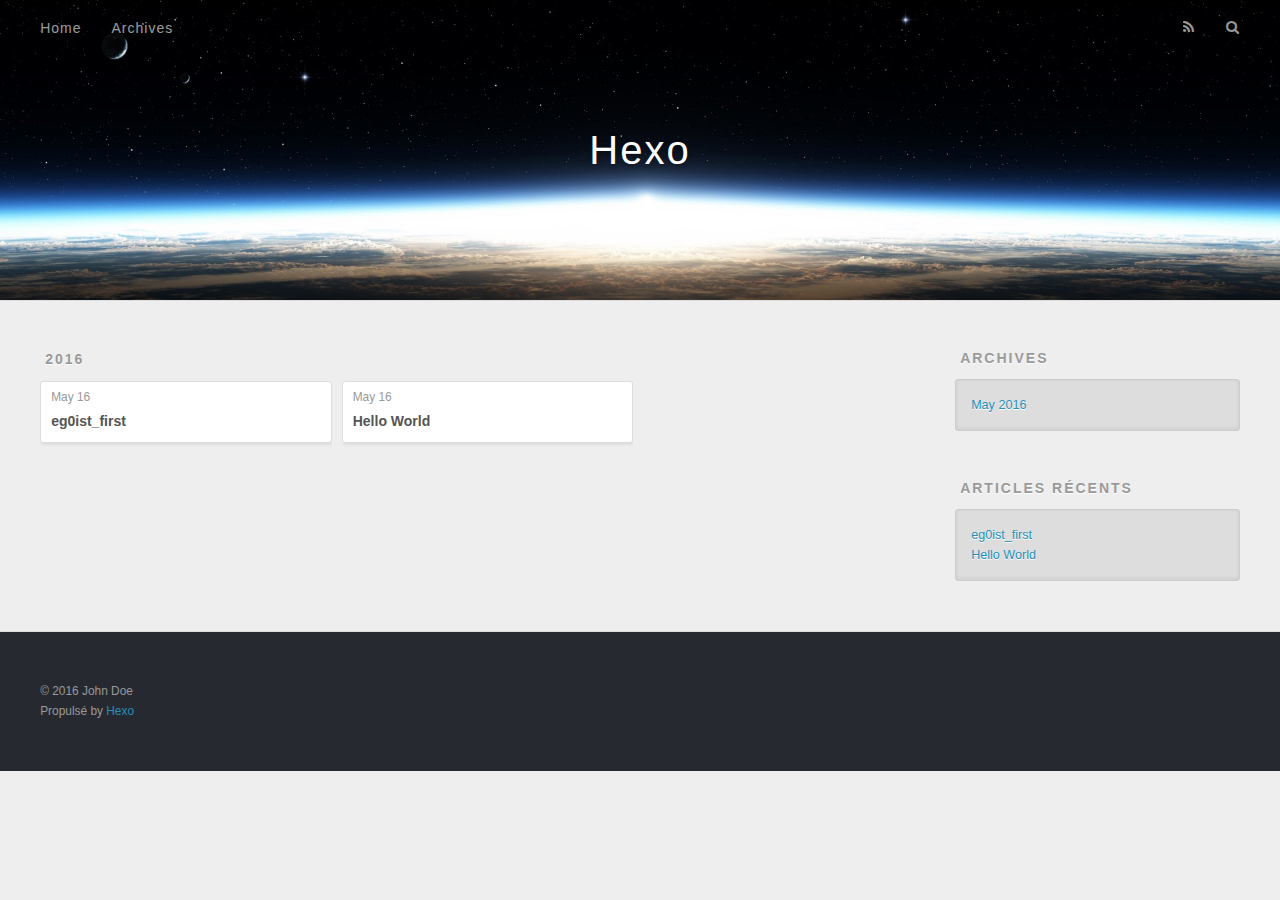
==== archives/index.html @ 29743bec "Site updated: 2016-05-16 15:05:00" ====
<!DOCTYPE html>
<html>
<head>
  <meta charset="utf-8">
  
  <title>Archives | Hexo</title>
  <meta name="viewport" content="width=device-width, initial-scale=1, maximum-scale=1">
  <meta name="description">
<meta property="og:type" content="website">
<meta property="og:title" content="Hexo">
<meta property="og:url" content="http://yoursite.com/archives/index.html">
<meta property="og:site_name" content="Hexo">
<meta property="og:description">
<meta name="twitter:card" content="summary">
<meta name="twitter:title" content="Hexo">
<meta name="twitter:description">
  
    <link rel="alternate" href="/atom.xml" title="Hexo" type="application/atom+xml">
  
  
    <link rel="icon" href="/favicon.png">
  
  
    <link href="//fonts.googleapis.com/css?family=Source+Code+Pro" rel="stylesheet" type="text/css">
  
  <link rel="stylesheet" href="/css/style.css">
  

</head>

<body>
  <div id="container">
    <div id="wrap">
      <header id="header">
  <div id="banner"></div>
  <div id="header-outer" class="outer">
    <div id="header-title" class="inner">
      <h1 id="logo-wrap">
        <a href="/" id="logo">Hexo</a>
      </h1>
      
    </div>
    <div id="header-inner" class="inner">
      <nav id="main-nav">
        <a id="main-nav-toggle" class="nav-icon"></a>
        
          <a class="main-nav-link" href="/">Home</a>
        
          <a class="main-nav-link" href="/archives">Archives</a>
        
      </nav>
      <nav id="sub-nav">
        
          <a id="nav-rss-link" class="nav-icon" href="/atom.xml" title="Flux RSS"></a>
        
        <a id="nav-search-btn" class="nav-icon" title="Rechercher"></a>
      </nav>
      <div id="search-form-wrap">
        <form action="//google.com/search" method="get" accept-charset="UTF-8" class="search-form"><input type="search" name="q" results="0" class="search-form-input" placeholder="Search"><button type="submit" class="search-form-submit">&#xF002;</button><input type="hidden" name="sitesearch" value="http://yoursite.com"></form>
      </div>
    </div>
  </div>
</header>
      <div class="outer">
        <section id="main">
  
  
    
    
      
      
      <section class="archives-wrap">
        <div class="archive-year-wrap">
          <a href="/archives/2016" class="archive-year">2016</a>
        </div>
        <div class="archives">
    
    <article class="archive-article archive-type-post">
  <div class="archive-article-inner">
    <header class="archive-article-header">
      <a href="/2016/05/16/eg0ist-first/" class="archive-article-date">
  <time datetime="2016-05-16T05:38:10.000Z" itemprop="datePublished">May 16</time>
</a>
      
  
    <h1 itemprop="name">
      <a class="archive-article-title" href="/2016/05/16/eg0ist-first/">eg0ist_first</a>
    </h1>
  

    </header>
  </div>
</article>
  
    
    
    <article class="archive-article archive-type-post">
  <div class="archive-article-inner">
    <header class="archive-article-header">
      <a href="/2016/05/16/hello-world/" class="archive-article-date">
  <time datetime="2016-05-16T05:32:53.711Z" itemprop="datePublished">May 16</time>
</a>
      
  
    <h1 itemprop="name">
      <a class="archive-article-title" href="/2016/05/16/hello-world/">Hello World</a>
    </h1>
  

    </header>
  </div>
</article>
  
  
    </div></section>
  

</section>
        
          <aside id="sidebar">
  
    

  
    

  
    
  
    
  <div class="widget-wrap">
    <h3 class="widget-title">Archives</h3>
    <div class="widget">
      <ul class="archive-list"><li class="archive-list-item"><a class="archive-list-link" href="/archives/2016/05/">May 2016</a></li></ul>
    </div>
  </div>


  
    
  <div class="widget-wrap">
    <h3 class="widget-title">Articles récents</h3>
    <div class="widget">
      <ul>
        
          <li>
            <a href="/2016/05/16/eg0ist-first/">eg0ist_first</a>
          </li>
        
          <li>
            <a href="/2016/05/16/hello-world/">Hello World</a>
          </li>
        
      </ul>
    </div>
  </div>

  
</aside>
        
      </div>
      <footer id="footer">
  
  <div class="outer">
    <div id="footer-info" class="inner">
      &copy; 2016 John Doe<br>
      Propulsé by <a href="http://hexo.io/" target="_blank">Hexo</a>
    </div>
  </div>
</footer>
    </div>
    <nav id="mobile-nav">
  
    <a href="/" class="mobile-nav-link">Home</a>
  
    <a href="/archives" class="mobile-nav-link">Archives</a>
  
</nav>
    

<script src="//ajax.googleapis.com/ajax/libs/jquery/2.0.3/jquery.min.js"></script>


  <link rel="stylesheet" href="/fancybox/jquery.fancybox.css">
  <script src="/fancybox/jquery.fancybox.pack.js"></script>


<script src="/js/script.js"></script>

  </div>
</body>
</html>
---- css/style.css ----
body {
  width: 100%;
}
body:before,
body:after {
  content: "";
  display: table;
}
body:after {
  clear: both;
}
html,
body,
div,
span,
applet,
object,
iframe,
h1,
h2,
h3,
h4,
h5,
h6,
p,
blockquote,
pre,
a,
abbr,
acronym,
address,
big,
cite,
code,
del,
dfn,
em,
img,
ins,
kbd,
q,
s,
samp,
small,
strike,
strong,
sub,
sup,
tt,
var,
dl,
dt,
dd,
ol,
ul,
li,
fieldset,
form,
label,
legend,
table,
caption,
tbody,
tfoot,
thead,
tr,
th,
td {
  margin: 0;
  padding: 0;
  border: 0;
  outline: 0;
  font-weight: inherit;
  font-style: inherit;
  font-family: inherit;
  font-size: 100%;
  vertical-align: baseline;
}
body {
  line-height: 1;
  color: #000;
  background: #fff;
}
ol,
ul {
  list-style: none;
}
table {
  border-collapse: separate;
  border-spacing: 0;
  vertical-align: middle;
}
caption,
th,
td {
  text-align: left;
  font-weight: normal;
  vertical-align: middle;
}
a img {
  border: none;
}
input,
button {
  margin: 0;
  padding: 0;
}
input::-moz-focus-inner,
button::-moz-focus-inner {
  border: 0;
  padding: 0;
}
@font-face {
  font-family: FontAwesome;
  font-style: normal;
  font-weight: normal;
  src: url("fonts/fontawesome-webfont.eot?v=#4.0.3");
  src: url("fonts/fontawesome-webfont.eot?#iefix&v=#4.0.3") format("embedded-opentype"), url("fonts/fontawesome-webfont.woff?v=#4.0.3") format("woff"), url("fonts/fontawesome-webfont.ttf?v=#4.0.3") format("truetype"), url("fonts/fontawesome-webfont.svg#fontawesomeregular?v=#4.0.3") format("svg");
}
html,
body,
#container {
  height: 100%;
}
body {
  background: #eee;
  font: 14px "Helvetica Neue", Helvetica, Arial, sans-serif;
  -webkit-text-size-adjust: 100%;
}
.outer {
  max-width: 1220px;
  margin: 0 auto;
  padding: 0 20px;
}
.outer:before,
.outer:after {
  content: "";
  display: table;
}
.outer:after {
  clear: both;
}
.inner {
  display: inline;
  float: left;
  width: 98.33333333333333%;
  margin: 0 0.833333333333333%;
}
.left,
.alignleft {
  float: left;
}
.right,
.alignright {
  float: right;
}
.clear {
  clear: both;
}
#container {
  position: relative;
}
.mobile-nav-on {
  overflow: hidden;
}
#wrap {
  height: 100%;
  width: 100%;
  position: absolute;
  top: 0;
  left: 0;
  -webkit-transition: 0.2s ease-out;
  -moz-transition: 0.2s ease-out;
  -ms-transition: 0.2s ease-out;
  transition: 0.2s ease-out;
  z-index: 1;
  background: #eee;
}
.mobile-nav-on #wrap {
  left: 280px;
}
@media screen and (min-width: 768px) {
  #main {
    display: inline;
    float: left;
    width: 73.33333333333333%;
    margin: 0 0.833333333333333%;
  }
}
.article-date,
.article-category-link,
.archive-year,
.widget-title {
  text-decoration: none;
  text-transform: uppercase;
  letter-spacing: 2px;
  color: #999;
  margin-bottom: 1em;
  margin-left: 5px;
  line-height: 1em;
  text-shadow: 0 1px #fff;
  font-weight: bold;
}
.article-inner,
.archive-article-inner {
  background: #fff;
  -webkit-box-shadow: 1px 2px 3px #ddd;
  box-shadow: 1px 2px 3px #ddd;
  border: 1px solid #ddd;
  -webkit-border-radius: 3px;
  border-radius: 3px;
}
.article-entry h1,
.widget h1 {
  font-size: 2em;
}
.article-entry h2,
.widget h2 {
  font-size: 1.5em;
}
.article-entry h3,
.widget h3 {
  font-size: 1.3em;
}
.article-entry h4,
.widget h4 {
  font-size: 1.2em;
}
.article-entry h5,
.widget h5 {
  font-size: 1em;
}
.article-entry h6,
.widget h6 {
  font-size: 1em;
  color: #999;
}
.article-entry hr,
.widget hr {
  border: 1px dashed #ddd;
}
.article-entry strong,
.widget strong {
  font-weight: bold;
}
.article-entry em,
.widget em,
.article-entry cite,
.widget cite {
  font-style: italic;
}
.article-entry sup,
.widget sup,
.article-entry sub,
.widget sub {
  font-size: 0.75em;
  line-height: 0;
  position: relative;
  vertical-align: baseline;
}
.article-entry sup,
.widget sup {
  top: -0.5em;
}
.article-entry sub,
.widget sub {
  bottom: -0.2em;
}
.article-entry small,
.widget small {
  font-size: 0.85em;
}
.article-entry acronym,
.widget acronym,
.article-entry abbr,
.widget abbr {
  border-bottom: 1px dotted;
}
.article-entry ul,
.widget ul,
.article-entry ol,
.widget ol,
.article-entry dl,
.widget dl {
  margin: 0 20px;
  line-height: 1.6em;
}
.article-entry ul ul,
.widget ul ul,
.article-entry ol ul,
.widget ol ul,
.article-entry ul ol,
.widget ul ol,
.article-entry ol ol,
.widget ol ol {
  margin-top: 0;
  margin-bottom: 0;
}
.article-entry ul,
.widget ul {
  list-style: disc;
}
.article-entry ol,
.widget ol {
  list-style: decimal;
}
.article-entry dt,
.widget dt {
  font-weight: bold;
}
#header {
  height: 300px;
  position: relative;
  border-bottom: 1px solid #ddd;
}
#header:before,
#header:after {
  content: "";
  position: absolute;
  left: 0;
  right: 0;
  height: 40px;
}
#header:before {
  top: 0;
  background: -webkit-linear-gradient(rgba(0,0,0,0.2), transparent);
  background: -moz-linear-gradient(rgba(0,0,0,0.2), transparent);
  background: -ms-linear-gradient(rgba(0,0,0,0.2), transparent);
  background: linear-gradient(rgba(0,0,0,0.2), transparent);
}
#header:after {
  bottom: 0;
  background: -webkit-linear-gradient(transparent, rgba(0,0,0,0.2));
  background: -moz-linear-gradient(transparent, rgba(0,0,0,0.2));
  background: -ms-linear-gradient(transparent, rgba(0,0,0,0.2));
  background: linear-gradient(transparent, rgba(0,0,0,0.2));
}
#header-outer {
  height: 100%;
  position: relative;
}
#header-inner {
  position: relative;
  overflow: hidden;
}
#banner {
  position: absolute;
  top: 0;
  left: 0;
  width: 100%;
  height: 100%;
  background: url("images/banner.jpg") center #000;
  -webkit-background-size: cover;
  -moz-background-size: cover;
  background-size: cover;
  z-index: -1;
}
#header-title {
  text-align: center;
  height: 40px;
  position: absolute;
  top: 50%;
  left: 0;
  margin-top: -20px;
}
#logo,
#subtitle {
  text-decoration: none;
  color: #fff;
  font-weight: 300;
  text-shadow: 0 1px 4px rgba(0,0,0,0.3);
}
#logo {
  font-size: 40px;
  line-height: 40px;
  letter-spacing: 2px;
}
#subtitle {
  font-size: 16px;
  line-height: 16px;
  letter-spacing: 1px;
}
#subtitle-wrap {
  margin-top: 16px;
}
#main-nav {
  float: left;
  margin-left: -15px;
}
.nav-icon,
.main-nav-link {
  float: left;
  color: #fff;
  opacity: 0.6;
  text-decoration: none;
  text-shadow: 0 1px rgba(0,0,0,0.2);
  -webkit-transition: opacity 0.2s;
  -moz-transition: opacity 0.2s;
  -ms-transition: opacity 0.2s;
  transition: opacity 0.2s;
  display: block;
  padding: 20px 15px;
}
.nav-icon:hover,
.main-nav-link:hover {
  opacity: 1;
}
.nav-icon {
  font-family: FontAwesome;
  text-align: center;
  font-size: 14px;
  width: 14px;
  height: 14px;
  padding: 20px 15px;
  position: relative;
  cursor: pointer;
}
.main-nav-link {
  font-weight: 300;
  letter-spacing: 1px;
}
@media screen and (max-width: 479px) {
  .main-nav-link {
    display: none;
  }
}
#main-nav-toggle {
  display: none;
}
#main-nav-toggle:before {
  content: "\f0c9";
}
@media screen and (max-width: 479px) {
  #main-nav-toggle {
    display: block;
  }
}
#sub-nav {
  float: right;
  margin-right: -15px;
}
#nav-rss-link:before {
  content: "\f09e";
}
#nav-search-btn:before {
  content: "\f002";
}
#search-form-wrap {
  position: absolute;
  top: 15px;
  width: 150px;
  height: 30px;
  right: -150px;
  opacity: 0;
  -webkit-transition: 0.2s ease-out;
  -moz-transition: 0.2s ease-out;
  -ms-transition: 0.2s ease-out;
  transition: 0.2s ease-out;
}
#search-form-wrap.on {
  opacity: 1;
  right: 0;
}
@media screen and (max-width: 479px) {
  #search-form-wrap {
    width: 100%;
    right: -100%;
  }
}
.search-form {
  position: absolute;
  top: 0;
  left: 0;
  right: 0;
  background: #fff;
  padding: 5px 15px;
  -webkit-border-radius: 15px;
  border-radius: 15px;
  -webkit-box-shadow: 0 0 10px rgba(0,0,0,0.3);
  box-shadow: 0 0 10px rgba(0,0,0,0.3);
}
.search-form-input {
  border: none;
  background: none;
  color: #555;
  width: 100%;
  font: 13px "Helvetica Neue", Helvetica, Arial, sans-serif;
  outline: none;
}
.search-form-input::-webkit-search-results-decoration,
.search-form-input::-webkit-search-cancel-button {
  -webkit-appearance: none;
}
.search-form-submit {
  position: absolute;
  top: 50%;
  right: 10px;
  margin-top: -7px;
  font: 13px FontAwesome;
  border: none;
  background: none;
  color: #bbb;
  cursor: pointer;
}
.search-form-submit:hover,
.search-form-submit:focus {
  color: #777;
}
.article {
  margin: 50px 0;
}
.article-inner {
  overflow: hidden;
}
.article-meta:before,
.article-meta:after {
  content: "";
  display: table;
}
.article-meta:after {
  clear: both;
}
.article-date {
  float: left;
}
.article-category {
  float: left;
  line-height: 1em;
  color: #ccc;
  text-shadow: 0 1px #fff;
  margin-left: 8px;
}
.article-category:before {
  content: "\2022";
}
.article-category-link {
  margin: 0 12px 1em;
}
.article-header {
  padding: 20px 20px 0;
}
.article-title {
  text-decoration: none;
  font-size: 2em;
  font-weight: bold;
  color: #555;
  line-height: 1.1em;
  -webkit-transition: color 0.2s;
  -moz-transition: color 0.2s;
  -ms-transition: color 0.2s;
  transition: color 0.2s;
}
a.article-title:hover {
  color: #258fb8;
}
.article-entry {
  color: #555;
  padding: 0 20px;
}
.article-entry:before,
.article-entry:after {
  content: "";
  display: table;
}
.article-entry:after {
  clear: both;
}
.article-entry p,
.article-entry table {
  line-height: 1.6em;
  margin: 1.6em 0;
}
.article-entry h1,
.article-entry h2,
.article-entry h3,
.article-entry h4,
.article-entry h5,
.article-entry h6 {
  font-weight: bold;
}
.article-entry h1,
.article-entry h2,
.article-entry h3,
.article-entry h4,
.article-entry h5,
.article-entry h6 {
  line-height: 1.1em;
  margin: 1.1em 0;
}
.article-entry a {
  color: #258fb8;
  text-decoration: none;
}
.article-entry a:hover {
  text-decoration: underline;
}
.article-entry ul,
.article-entry ol,
.article-entry dl {
  margin-top: 1.6em;
  margin-bottom: 1.6em;
}
.article-entry img,
.article-entry video {
  max-width: 100%;
  height: auto;
  display: block;
  margin: auto;
}
.article-entry iframe {
  border: none;
}
.article-entry table {
  width: 100%;
  border-collapse: collapse;
  border-spacing: 0;
}
.article-entry th {
  font-weight: bold;
  border-bottom: 3px solid #ddd;
  padding-bottom: 0.5em;
}
.article-entry td {
  border-bottom: 1px solid #ddd;
  padding: 10px 0;
}
.article-entry blockquote {
  font-family: Georgia, "Times New Roman", serif;
  font-size: 1.4em;
  margin: 1.6em 20px;
  text-align: center;
}
.article-entry blockquote footer {
  font-size: 14px;
  margin: 1.6em 0;
  font-family: "Helvetica Neue", Helvetica, Arial, sans-serif;
}
.article-entry blockquote footer cite:before {
  content: "—";
  padding: 0 0.5em;
}
.article-entry .pullquote {
  text-align: left;
  width: 45%;
  margin: 0;
}
.article-entry .pullquote.left {
  margin-left: 0.5em;
  margin-right: 1em;
}
.article-entry .pullquote.right {
  margin-right: 0.5em;
  margin-left: 1em;
}
.article-entry .caption {
  color: #999;
  display: block;
  font-size: 0.9em;
  margin-top: 0.5em;
  position: relative;
  text-align: center;
}
.article-entry .video-container {
  position: relative;
  padding-top: 56.25%;
  height: 0;
  overflow: hidden;
}
.article-entry .video-container iframe,
.article-entry .video-container object,
.article-entry .video-container embed {
  position: absolute;
  top: 0;
  left: 0;
  width: 100%;
  height: 100%;
  margin-top: 0;
}
.article-more-link a {
  display: inline-block;
  line-height: 1em;
  padding: 6px 15px;
  -webkit-border-radius: 15px;
  border-radius: 15px;
  background: #eee;
  color: #999;
  text-shadow: 0 1px #fff;
  text-decoration: none;
}
.article-more-link a:hover {
  background: #258fb8;
  color: #fff;
  text-decoration: none;
  text-shadow: 0 1px #1e7293;
}
.article-footer {
  font-size: 0.85em;
  line-height: 1.6em;
  border-top: 1px solid #ddd;
  padding-top: 1.6em;
  margin: 0 20px 20px;
}
.article-footer:before,
.article-footer:after {
  content: "";
  display: table;
}
.article-footer:after {
  clear: both;
}
.article-footer a {
  color: #999;
  text-decoration: none;
}
.article-footer a:hover {
  color: #555;
}
.article-tag-list-item {
  float: left;
  margin-right: 10px;
}
.article-tag-list-link:before {
  content: "#";
}
.article-comment-link {
  float: right;
}
.article-comment-link:before {
  content: "\f075";
  font-family: FontAwesome;
  padding-right: 8px;
}
.article-share-link {
  cursor: pointer;
  float: right;
  margin-left: 20px;
}
.article-share-link:before {
  content: "\f064";
  font-family: FontAwesome;
  padding-right: 6px;
}
#article-nav {
  position: relative;
}
#article-nav:before,
#article-nav:after {
  content: "";
  display: table;
}
#article-nav:after {
  clear: both;
}
@media screen and (min-width: 768px) {
  #article-nav {
    margin: 50px 0;
  }
  #article-nav:before {
    width: 8px;
    height: 8px;
    position: absolute;
    top: 50%;
    left: 50%;
    margin-top: -4px;
    margin-left: -4px;
    content: "";
    -webkit-border-radius: 50%;
    border-radius: 50%;
    background: #ddd;
    -webkit-box-shadow: 0 1px 2px #fff;
    box-shadow: 0 1px 2px #fff;
  }
}
.article-nav-link-wrap {
  text-decoration: none;
  text-shadow: 0 1px #fff;
  color: #999;
  -webkit-box-sizing: border-box;
  -moz-box-sizing: border-box;
  box-sizing: border-box;
  margin-top: 50px;
  text-align: center;
  display: block;
}
.article-nav-link-wrap:hover {
  color: #555;
}
@media screen and (min-width: 768px) {
  .article-nav-link-wrap {
    width: 50%;
    margin-top: 0;
  }
}
@media screen and (min-width: 768px) {
  #article-nav-newer {
    float: left;
    text-align: right;
    padding-right: 20px;
  }
}
@media screen and (min-width: 768px) {
  #article-nav-older {
    float: right;
    text-align: left;
    padding-left: 20px;
  }
}
.article-nav-caption {
  text-transform: uppercase;
  letter-spacing: 2px;
  color: #ddd;
  line-height: 1em;
  font-weight: bold;
}
#article-nav-newer .article-nav-caption {
  margin-right: -2px;
}
.article-nav-title {
  font-size: 0.85em;
  line-height: 1.6em;
  margin-top: 0.5em;
}
.article-share-box {
  position: absolute;
  display: none;
  background: #fff;
  -webkit-box-shadow: 1px 2px 10px rgba(0,0,0,0.2);
  box-shadow: 1px 2px 10px rgba(0,0,0,0.2);
  -webkit-border-radius: 3px;
  border-radius: 3px;
  margin-left: -145px;
  overflow: hidden;
  z-index: 1;
}
.article-share-box.on {
  display: block;
}
.article-share-input {
  width: 100%;
  background: none;
  -webkit-box-sizing: border-box;
  -moz-box-sizing: border-box;
  box-sizing: border-box;
  font: 14px "Helvetica Neue", Helvetica, Arial, sans-serif;
  padding: 0 15px;
  color: #555;
  outline: none;
  border: 1px solid #ddd;
  -webkit-border-radius: 3px 3px 0 0;
  border-radius: 3px 3px 0 0;
  height: 36px;
  line-height: 36px;
}
.article-share-links {
  background: #eee;
}
.article-share-links:before,
.article-share-links:after {
  content: "";
  display: table;
}
.article-share-links:after {
  clear: both;
}
.article-share-twitter,
.article-share-facebook,
.article-share-pinterest,
.article-share-google {
  width: 50px;
  height: 36px;
  display: block;
  float: left;
  position: relative;
  color: #999;
  text-shadow: 0 1px #fff;
}
.article-share-twitter:before,
.article-share-facebook:before,
.article-share-pinterest:before,
.article-share-google:before {
  font-size: 20px;
  font-family: FontAwesome;
  width: 20px;
  height: 20px;
  position: absolute;
  top: 50%;
  left: 50%;
  margin-top: -10px;
  margin-left: -10px;
  text-align: center;
}
.article-share-twitter:hover,
.article-share-facebook:hover,
.article-share-pinterest:hover,
.article-share-google:hover {
  color: #fff;
}
.article-share-twitter:before {
  content: "\f099";
}
.article-share-twitter:hover {
  background: #00aced;
  text-shadow: 0 1px #008abe;
}
.article-share-facebook:before {
  content: "\f09a";
}
.article-share-facebook:hover {
  background: #3b5998;
  text-shadow: 0 1px #2f477a;
}
.article-share-pinterest:before {
  content: "\f0d2";
}
.article-share-pinterest:hover {
  background: #cb2027;
  text-shadow: 0 1px #a21a1f;
}
.article-share-google:before {
  content: "\f0d5";
}
.article-share-google:hover {
  background: #dd4b39;
  text-shadow: 0 1px #be3221;
}
.article-gallery {
  background: #000;
  position: relative;
}
.article-gallery-photos {
  position: relative;
  overflow: hidden;
}
.article-gallery-img {
  display: none;
  max-width: 100%;
}
.article-gallery-img:first-child {
  display: block;
}
.article-gallery-img.loaded {
  position: absolute;
  display: block;
}
.article-gallery-img img {
  display: block;
  max-width: 100%;
  margin: 0 auto;
}
#comments {
  background: #fff;
  -webkit-box-shadow: 1px 2px 3px #ddd;
  box-shadow: 1px 2px 3px #ddd;
  padding: 20px;
  border: 1px solid #ddd;
  -webkit-border-radius: 3px;
  border-radius: 3px;
  margin: 50px 0;
}
#comments a {
  color: #258fb8;
}
.archives-wrap {
  margin: 50px 0;
}
.archives:before,
.archives:after {
  content: "";
  display: table;
}
.archives:after {
  clear: both;
}
.archive-year-wrap {
  margin-bottom: 1em;
}
.archives {
  -webkit-column-gap: 10px;
  -moz-column-gap: 10px;
  column-gap: 10px;
}
@media screen and (min-width: 480px) and (max-width: 767px) {
  .archives {
    -webkit-column-count: 2;
    -moz-column-count: 2;
    column-count: 2;
  }
}
@media screen and (min-width: 768px) {
  .archives {
    -webkit-column-count: 3;
    -moz-column-count: 3;
    column-count: 3;
  }
}
.archive-article {
  -webkit-column-break-inside: avoid;
  page-break-inside: avoid;
  overflow: hidden;
  break-inside: avoid-column;
}
.archive-article-inner {
  padding: 10px;
  margin-bottom: 15px;
}
.archive-article-title {
  text-decoration: none;
  font-weight: bold;
  color: #555;
  -webkit-transition: color 0.2s;
  -moz-transition: color 0.2s;
  -ms-transition: color 0.2s;
  transition: color 0.2s;
  line-height: 1.6em;
}
.archive-article-title:hover {
  color: #258fb8;
}
.archive-article-footer {
  margin-top: 1em;
}
.archive-article-date {
  color: #999;
  text-decoration: none;
  font-size: 0.85em;
  line-height: 1em;
  margin-bottom: 0.5em;
  display: block;
}
#page-nav {
  margin: 50px auto;
  background: #fff;
  -webkit-box-shadow: 1px 2px 3px #ddd;
  box-shadow: 1px 2px 3px #ddd;
  border: 1px solid #ddd;
  -webkit-border-radius: 3px;
  border-radius: 3px;
  text-align: center;
  color: #999;
  overflow: hidden;
}
#page-nav:before,
#page-nav:after {
  content: "";
  display: table;
}
#page-nav:after {
  clear: both;
}
#page-nav a,
#page-nav span {
  padding: 10px 20px;
  line-height: 1;
  height: 2ex;
}
#page-nav a {
  color: #999;
  text-decoration: none;
}
#page-nav a:hover {
  background: #999;
  color: #fff;
}
#page-nav .prev {
  float: left;
}
#page-nav .next {
  float: right;
}
#page-nav .page-number {
  display: inline-block;
}
@media screen and (max-width: 479px) {
  #page-nav .page-number {
    display: none;
  }
}
#page-nav .current {
  color: #555;
  font-weight: bold;
}
#page-nav .space {
  color: #ddd;
}
#footer {
  background: #262a30;
  padding: 50px 0;
  border-top: 1px solid #ddd;
  color: #999;
}
#footer a {
  color: #258fb8;
  text-decoration: none;
}
#footer a:hover {
  text-decoration: underline;
}
#footer-info {
  line-height: 1.6em;
  font-size: 0.85em;
}
.article-entry pre,
.article-entry .highlight {
  background: #2d2d2d;
  margin: 0 -20px;
  padding: 15px 20px;
  border-style: solid;
  border-color: #ddd;
  border-width: 1px 0;
  overflow: auto;
  color: #ccc;
  line-height: 22.400000000000002px;
}
.article-entry .highlight .gutter pre,
.article-entry .gist .gist-file .gist-data .line-numbers {
  color: #666;
  font-size: 0.85em;
}
.article-entry pre,
.article-entry code {
  font-family: "Source Code Pro", Consolas, Monaco, Menlo, Consolas, monospace;
}
.article-entry code {
  background: #eee;
  text-shadow: 0 1px #fff;
  padding: 0 0.3em;
}
.article-entry pre code {
  background: none;
  text-shadow: none;
  padding: 0;
}
.article-entry .highlight pre {
  border: none;
  margin: 0;
  padding: 0;
}
.article-entry .highlight table {
  margin: 0;
  width: auto;
}
.article-entry .highlight td {
  border: none;
  padding: 0;
}
.article-entry .highlight figcaption {
  font-size: 0.85em;
  color: #999;
  line-height: 1em;
  margin-bottom: 1em;
}
.article-entry .highlight figcaption:before,
.article-entry .highlight figcaption:after {
  content: "";
  display: table;
}
.article-entry .highlight figcaption:after {
  clear: both;
}
.article-entry .highlight figcaption a {
  float: right;
}
.article-entry .highlight .gutter pre {
  text-align: right;
  padding-right: 20px;
}
.article-entry .highlight .line {
  height: 22.400000000000002px;
}
.article-entry .highlight .line.marked {
  background: #515151;
}
.article-entry .gist {
  margin: 0 -20px;
  border-style: solid;
  border-color: #ddd;
  border-width: 1px 0;
  background: #2d2d2d;
  padding: 15px 20px 15px 0;
}
.article-entry .gist .gist-file {
  border: none;
  font-family: "Source Code Pro", Consolas, Monaco, Menlo, Consolas, monospace;
  margin: 0;
}
.article-entry .gist .gist-file .gist-data {
  background: none;
  border: none;
}
.article-entry .gist .gist-file .gist-data .line-numbers {
  background: none;
  border: none;
  padding: 0 20px 0 0;
}
.article-entry .gist .gist-file .gist-data .line-data {
  padding: 0 !important;
}
.article-entry .gist .gist-file .highlight {
  margin: 0;
  padding: 0;
  border: none;
}
.article-entry .gist .gist-file .gist-meta {
  background: #2d2d2d;
  color: #999;
  font: 0.85em "Helvetica Neue", Helvetica, Arial, sans-serif;
  text-shadow: 0 0;
  padding: 0;
  margin-top: 1em;
  margin-left: 20px;
}
.article-entry .gist .gist-file .gist-meta a {
  color: #258fb8;
  font-weight: normal;
}
.article-entry .gist .gist-file .gist-meta a:hover {
  text-decoration: underline;
}
pre .comment,
pre .title {
  color: #999;
}
pre .variable,
pre .attribute,
pre .tag,
pre .regexp,
pre .ruby .constant,
pre .xml .tag .title,
pre .xml .pi,
pre .xml .doctype,
pre .html .doctype,
pre .css .id,
pre .css .class,
pre .css .pseudo {
  color: #f2777a;
}
pre .number,
pre .preprocessor,
pre .built_in,
pre .literal,
pre .params,
pre .constant {
  color: #f99157;
}
pre .class,
pre .ruby .class .title,
pre .css .rules .attribute {
  color: #9c9;
}
pre .string,
pre .value,
pre .inheritance,
pre .header,
pre .ruby .symbol,
pre .xml .cdata {
  color: #9c9;
}
pre .css .hexcolor {
  color: #6cc;
}
pre .function,
pre .python .decorator,
pre .python .title,
pre .ruby .function .title,
pre .ruby .title .keyword,
pre .perl .sub,
pre .javascript .title,
pre .coffeescript .title {
  color: #69c;
}
pre .keyword,
pre .javascript .function {
  color: #c9c;
}
@media screen and (max-width: 479px) {
  #mobile-nav {
    position: absolute;
    top: 0;
    left: 0;
    width: 280px;
    height: 100%;
    background: #191919;
    border-right: 1px solid #fff;
  }
}
@media screen and (max-width: 479px) {
  .mobile-nav-link {
    display: block;
    color: #999;
    text-decoration: none;
    padding: 15px 20px;
    font-weight: bold;
  }
  .mobile-nav-link:hover {
    color: #fff;
  }
}
@media screen and (min-width: 768px) {
  #sidebar {
    display: inline;
    float: left;
    width: 23.333333333333332%;
    margin: 0 0.833333333333333%;
  }
}
.widget-wrap {
  margin: 50px 0;
}
.widget {
  color: #777;
  text-shadow: 0 1px #fff;
  background: #ddd;
  -webkit-box-shadow: 0 -1px 4px #ccc inset;
  box-shadow: 0 -1px 4px #ccc inset;
  border: 1px solid #ccc;
  padding: 15px;
  -webkit-border-radius: 3px;
  border-radius: 3px;
}
.widget a {
  color: #258fb8;
  text-decoration: none;
}
.widget a:hover {
  text-decoration: underline;
}
.widget ul ul,
.widget ol ul,
.widget dl ul,
.widget ul ol,
.widget ol ol,
.widget dl ol,
.widget ul dl,
.widget ol dl,
.widget dl dl {
  margin-left: 15px;
  list-style: disc;
}
.widget {
  line-height: 1.6em;
  word-wrap: break-word;
  font-size: 0.9em;
}
.widget ul,
.widget ol {
  list-style: none;
  margin: 0;
}
.widget ul ul,
.widget ol ul,
.widget ul ol,
.widget ol ol {
  margin: 0 20px;
}
.widget ul ul,
.widget ol ul {
  list-style: disc;
}
.widget ul ol,
.widget ol ol {
  list-style: decimal;
}
.category-list-count,
.tag-list-count,
.archive-list-count {
  padding-left: 5px;
  color: #999;
  font-size: 0.85em;
}
.category-list-count:before,
.tag-list-count:before,
.archive-list-count:before {
  content: "(";
}
.category-list-count:after,
.tag-list-count:after,
.archive-list-count:after {
  content: ")";
}
.tagcloud a {
  margin-right: 5px;
  display: inline-block;
}
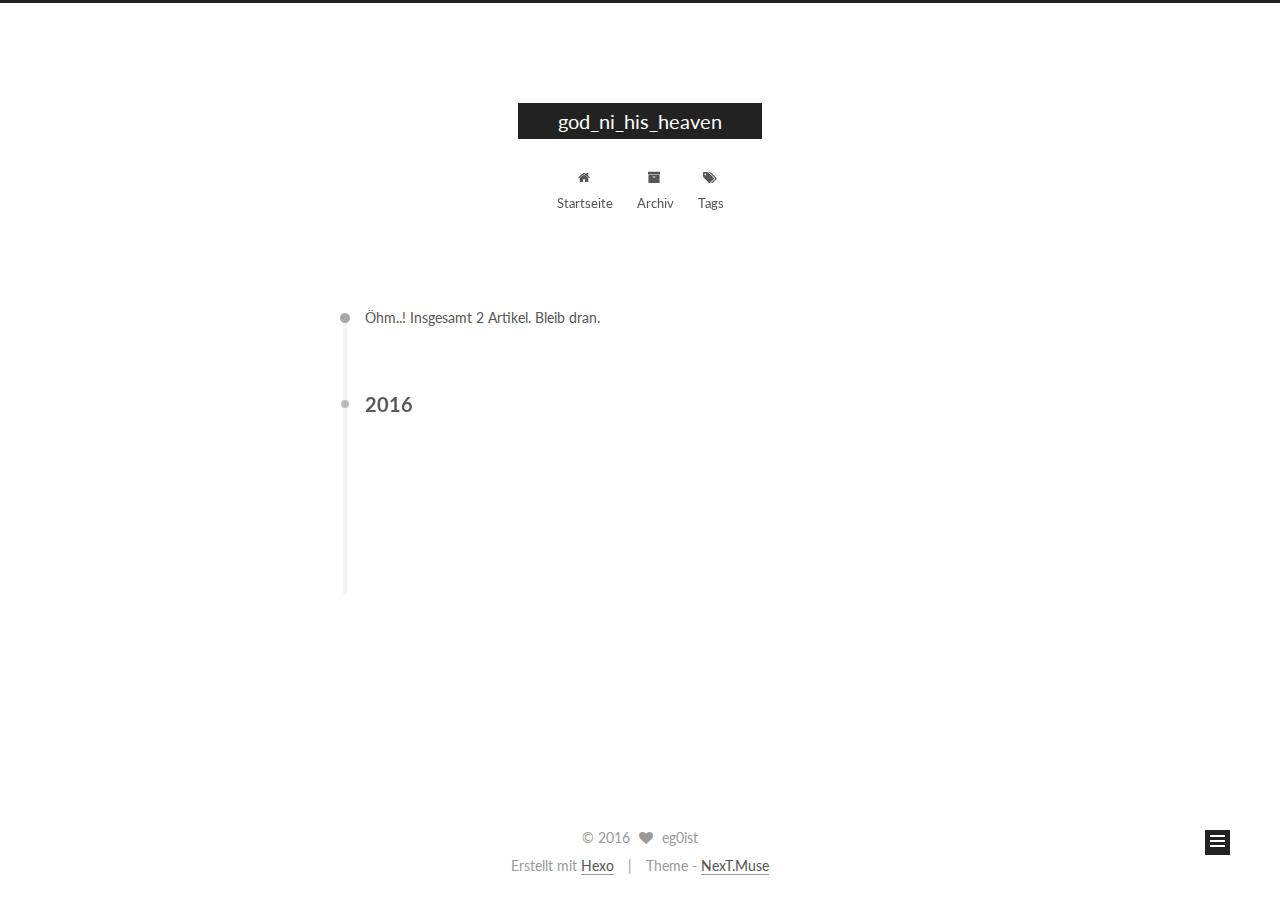
==== commit 4da1839d: "Site updated: 2016-05-16 18:09:21" ====
--- a/archives/index.html
+++ b/archives/index.html
@@ -1,192 +1,499 @@
-<!DOCTYPE html>
-<html>
+<!doctype html>
+
+
+
+  
+
+
+<html class="theme-next muse use-motion">
 <head>
-  <meta charset="utf-8">
-  
-  <title>Archives | Hexo</title>
-  <meta name="viewport" content="width=device-width, initial-scale=1, maximum-scale=1">
-  <meta name="description">
+  <meta charset="UTF-8"/>
+<meta http-equiv="X-UA-Compatible" content="IE=edge,chrome=1" />
+<meta name="viewport" content="width=device-width, initial-scale=1, maximum-scale=1"/>
+
+
+
+<meta http-equiv="Cache-Control" content="no-transform" />
+<meta http-equiv="Cache-Control" content="no-siteapp" />
+
+
+
+
+
+
+
+
+
+
+
+
+  
+  
+  <link href="/vendors/fancybox/source/jquery.fancybox.css?v=2.1.5" rel="stylesheet" type="text/css" />
+
+
+
+
+  
+  
+  
+  
+
+  
+    
+    
+  
+
+  
+
+  
+
+  
+
+  
+
+  
+    
+    
+    <link href="//fonts.googleapis.com/css?family=Lato:300,300italic,400,400italic,700,700italic&subset=latin,latin-ext" rel="stylesheet" type="text/css">
+  
+
+
+
+
+
+
+<link href="/vendors/font-awesome/css/font-awesome.min.css?v=4.4.0" rel="stylesheet" type="text/css" />
+
+<link href="/css/main.css?v=5.0.1" rel="stylesheet" type="text/css" />
+
+
+  <meta name="keywords" content="Hexo, NexT" />
+
+
+
+
+
+
+
+
+  <link rel="shortcut icon" type="image/x-icon" href="/favicon.ico?v=5.0.1" />
+
+
+
+
+
+
+<meta name="description" content="hello world">
 <meta property="og:type" content="website">
-<meta property="og:title" content="Hexo">
+<meta property="og:title" content="god_ni_his_heaven">
 <meta property="og:url" content="http://yoursite.com/archives/index.html">
-<meta property="og:site_name" content="Hexo">
-<meta property="og:description">
+<meta property="og:site_name" content="god_ni_his_heaven">
+<meta property="og:description" content="hello world">
 <meta name="twitter:card" content="summary">
-<meta name="twitter:title" content="Hexo">
-<meta name="twitter:description">
-  
-    <link rel="alternate" href="/atom.xml" title="Hexo" type="application/atom+xml">
-  
-  
-    <link rel="icon" href="/favicon.png">
-  
-  
-    <link href="//fonts.googleapis.com/css?family=Source+Code+Pro" rel="stylesheet" type="text/css">
-  
-  <link rel="stylesheet" href="/css/style.css">
-  
-
+<meta name="twitter:title" content="god_ni_his_heaven">
+<meta name="twitter:description" content="hello world">
+
+
+
+<script type="text/javascript" id="hexo.configuration">
+  var NexT = window.NexT || {};
+  var CONFIG = {
+    scheme: 'Muse',
+    sidebar: {"position":"left","display":"post"},
+    fancybox: true,
+    motion: true,
+    duoshuo: {
+      userId: 0,
+      author: 'Author'
+    }
+  };
+</script>
+
+  <title> Archiv | god_ni_his_heaven </title>
 </head>
 
-<body>
-  <div id="container">
-    <div id="wrap">
-      <header id="header">
-  <div id="banner"></div>
-  <div id="header-outer" class="outer">
-    <div id="header-title" class="inner">
-      <h1 id="logo-wrap">
-        <a href="/" id="logo">Hexo</a>
+<body itemscope itemtype="http://schema.org/WebPage" lang="chinese">
+
+  
+
+
+
+
+
+
+
+
+
+
+  
+  
+    
+  
+
+  <div class="container one-collumn sidebar-position-left  page-archive  ">
+    <div class="headband"></div>
+
+    <header id="header" class="header" itemscope itemtype="http://schema.org/WPHeader">
+      <div class="header-inner"><div class="site-meta ">
+  
+
+  <div class="custom-logo-site-title">
+    <a href="/"  class="brand" rel="start">
+      <span class="logo-line-before"><i></i></span>
+      <span class="site-title">god_ni_his_heaven</span>
+      <span class="logo-line-after"><i></i></span>
+    </a>
+  </div>
+  <p class="site-subtitle"></p>
+</div>
+
+<div class="site-nav-toggle">
+  <button>
+    <span class="btn-bar"></span>
+    <span class="btn-bar"></span>
+    <span class="btn-bar"></span>
+  </button>
+</div>
+
+<nav class="site-nav">
+  
+
+  
+    <ul id="menu" class="menu">
+      
+        
+        <li class="menu-item menu-item-home">
+          <a href="/" rel="section">
+            
+              <i class="menu-item-icon fa fa-fw fa-home"></i> <br />
+            
+            Startseite
+          </a>
+        </li>
+      
+        
+        <li class="menu-item menu-item-archives">
+          <a href="/archives" rel="section">
+            
+              <i class="menu-item-icon fa fa-fw fa-archive"></i> <br />
+            
+            Archiv
+          </a>
+        </li>
+      
+        
+        <li class="menu-item menu-item-tags">
+          <a href="/tags" rel="section">
+            
+              <i class="menu-item-icon fa fa-fw fa-tags"></i> <br />
+            
+            Tags
+          </a>
+        </li>
+      
+
+      
+    </ul>
+  
+
+  
+</nav>
+
+ </div>
+    </header>
+
+    <main id="main" class="main">
+      <div class="main-inner">
+        <div class="content-wrap">
+          <div id="content" class="content">
+            
+
+  <section id="posts" class="posts-collapse">
+    <span class="archive-move-on"></span>
+
+    <span class="archive-page-counter">
+      
+      
+      
+        
+      
+      Öhm..! Insgesamt 2 Artikel. Bleib dran.
+    </span>
+
+    
+
+      
+      
+      
+
+      
+        
+        <div class="collection-title">
+          <h2 class="archive-year motion-element" id="archive-year-2016">2016</h2>
+        </div>
+      
+      
+
+      
+
+  <article class="post post-type-normal" itemscope itemtype="http://schema.org/Article">
+    <header class="post-header">
+
+      <h1 class="post-title">
+        
+            <a class="post-title-link" href="/2016/05/16/eg0ist-first/" itemprop="url">
+              
+                <span itemprop="name">eg0ist_first</span>
+              
+            </a>
+        
       </h1>
-      
-    </div>
-    <div id="header-inner" class="inner">
-      <nav id="main-nav">
-        <a id="main-nav-toggle" class="nav-icon"></a>
-        
-          <a class="main-nav-link" href="/">Home</a>
-        
-          <a class="main-nav-link" href="/archives">Archives</a>
-        
-      </nav>
-      <nav id="sub-nav">
-        
-          <a id="nav-rss-link" class="nav-icon" href="/atom.xml" title="Flux RSS"></a>
-        
-        <a id="nav-search-btn" class="nav-icon" title="Rechercher"></a>
-      </nav>
-      <div id="search-form-wrap">
-        <form action="//google.com/search" method="get" accept-charset="UTF-8" class="search-form"><input type="search" name="q" results="0" class="search-form-input" placeholder="Search"><button type="submit" class="search-form-submit">&#xF002;</button><input type="hidden" name="sitesearch" value="http://yoursite.com"></form>
+
+      <div class="post-meta">
+        <time class="post-time" itemprop="dateCreated"
+              datetime="2016-05-16T13:38:10+08:00"
+              content="2016-05-16" >
+          05-16
+        </time>
       </div>
+
+    </header>
+  </article>
+
+
+
+    
+
+      
+      
+      
+
+      
+      
+
+      
+
+  <article class="post post-type-normal" itemscope itemtype="http://schema.org/Article">
+    <header class="post-header">
+
+      <h1 class="post-title">
+        
+            <a class="post-title-link" href="/2016/05/16/hello-world/" itemprop="url">
+              
+                <span itemprop="name">Hello World</span>
+              
+            </a>
+        
+      </h1>
+
+      <div class="post-meta">
+        <time class="post-time" itemprop="dateCreated"
+              datetime="2016-05-16T13:32:53+08:00"
+              content="2016-05-16" >
+          05-16
+        </time>
+      </div>
+
+    </header>
+  </article>
+
+
+
+    
+
+  </section>
+
+  
+
+
+
+          </div>
+          
+
+
+          
+
+        </div>
+        
+          
+  
+  <div class="sidebar-toggle">
+    <div class="sidebar-toggle-line-wrap">
+      <span class="sidebar-toggle-line sidebar-toggle-line-first"></span>
+      <span class="sidebar-toggle-line sidebar-toggle-line-middle"></span>
+      <span class="sidebar-toggle-line sidebar-toggle-line-last"></span>
     </div>
   </div>
-</header>
-      <div class="outer">
-        <section id="main">
-  
-  
-    
-    
-      
-      
-      <section class="archives-wrap">
-        <div class="archive-year-wrap">
-          <a href="/archives/2016" class="archive-year">2016</a>
+
+  <aside id="sidebar" class="sidebar">
+    <div class="sidebar-inner">
+
+      
+
+      
+
+      <section class="site-overview sidebar-panel  sidebar-panel-active ">
+        <div class="site-author motion-element" itemprop="author" itemscope itemtype="http://schema.org/Person">
+          <img class="site-author-image" itemprop="image"
+               src="/images/avatar.gif"
+               alt="eg0ist" />
+          <p class="site-author-name" itemprop="name">eg0ist</p>
+          <p class="site-description motion-element" itemprop="description">hello world</p>
         </div>
-        <div class="archives">
-    
-    <article class="archive-article archive-type-post">
-  <div class="archive-article-inner">
-    <header class="archive-article-header">
-      <a href="/2016/05/16/eg0ist-first/" class="archive-article-date">
-  <time datetime="2016-05-16T05:38:10.000Z" itemprop="datePublished">May 16</time>
-</a>
-      
-  
-    <h1 itemprop="name">
-      <a class="archive-article-title" href="/2016/05/16/eg0ist-first/">eg0ist_first</a>
-    </h1>
-  
-
-    </header>
-  </div>
-</article>
-  
-    
-    
-    <article class="archive-article archive-type-post">
-  <div class="archive-article-inner">
-    <header class="archive-article-header">
-      <a href="/2016/05/16/hello-world/" class="archive-article-date">
-  <time datetime="2016-05-16T05:32:53.711Z" itemprop="datePublished">May 16</time>
-</a>
-      
-  
-    <h1 itemprop="name">
-      <a class="archive-article-title" href="/2016/05/16/hello-world/">Hello World</a>
-    </h1>
-  
-
-    </header>
-  </div>
-</article>
-  
-  
-    </div></section>
-  
-
-</section>
-        
-          <aside id="sidebar">
-  
-    
-
-  
-    
-
-  
-    
-  
-    
-  <div class="widget-wrap">
-    <h3 class="widget-title">Archives</h3>
-    <div class="widget">
-      <ul class="archive-list"><li class="archive-list-item"><a class="archive-list-link" href="/archives/2016/05/">May 2016</a></li></ul>
+        <nav class="site-state motion-element">
+          <div class="site-state-item site-state-posts">
+            <a href="/archives">
+              <span class="site-state-item-count">2</span>
+              <span class="site-state-item-name">Artikel</span>
+            </a>
+          </div>
+
+          
+
+          
+
+        </nav>
+
+        
+
+        <div class="links-of-author motion-element">
+          
+        </div>
+
+        
+        
+
+        
+        
+
+      </section>
+
+      
+
+    </div>
+  </aside>
+
+
+        
+      </div>
+    </main>
+
+    <footer id="footer" class="footer">
+      <div class="footer-inner">
+        <div class="copyright" >
+  
+  &copy; 
+  <span itemprop="copyrightYear">2016</span>
+  <span class="with-love">
+    <i class="fa fa-heart"></i>
+  </span>
+  <span class="author" itemprop="copyrightHolder">eg0ist</span>
+</div>
+
+<div class="powered-by">
+  Erstellt mit  <a class="theme-link" href="http://hexo.io">Hexo</a>
+</div>
+
+<div class="theme-info">
+  Theme -
+  <a class="theme-link" href="https://github.com/iissnan/hexo-theme-next">
+    NexT.Muse
+  </a>
+</div>
+
+        
+
+        
+      </div>
+    </footer>
+
+    <div class="back-to-top">
+      <i class="fa fa-arrow-up"></i>
     </div>
   </div>
 
-
-  
-    
-  <div class="widget-wrap">
-    <h3 class="widget-title">Articles récents</h3>
-    <div class="widget">
-      <ul>
-        
-          <li>
-            <a href="/2016/05/16/eg0ist-first/">eg0ist_first</a>
-          </li>
-        
-          <li>
-            <a href="/2016/05/16/hello-world/">Hello World</a>
-          </li>
-        
-      </ul>
-    </div>
-  </div>
-
-  
-</aside>
-        
-      </div>
-      <footer id="footer">
-  
-  <div class="outer">
-    <div id="footer-info" class="inner">
-      &copy; 2016 John Doe<br>
-      Propulsé by <a href="http://hexo.io/" target="_blank">Hexo</a>
-    </div>
-  </div>
-</footer>
-    </div>
-    <nav id="mobile-nav">
-  
-    <a href="/" class="mobile-nav-link">Home</a>
-  
-    <a href="/archives" class="mobile-nav-link">Archives</a>
-  
-</nav>
-    
-
-<script src="//ajax.googleapis.com/ajax/libs/jquery/2.0.3/jquery.min.js"></script>
-
-
-  <link rel="stylesheet" href="/fancybox/jquery.fancybox.css">
-  <script src="/fancybox/jquery.fancybox.pack.js"></script>
-
-
-<script src="/js/script.js"></script>
-
-  </div>
+  
+
+<script type="text/javascript">
+  if (Object.prototype.toString.call(window.Promise) !== '[object Function]') {
+    window.Promise = null;
+  }
+</script>
+
+
+
+
+
+
+
+
+
+  
+
+
+
+  
+  <script type="text/javascript" src="/vendors/jquery/index.js?v=2.1.3"></script>
+
+  
+  <script type="text/javascript" src="/vendors/fastclick/lib/fastclick.min.js?v=1.0.6"></script>
+
+  
+  <script type="text/javascript" src="/vendors/jquery_lazyload/jquery.lazyload.js?v=1.9.7"></script>
+
+  
+  <script type="text/javascript" src="/vendors/velocity/velocity.min.js?v=1.2.1"></script>
+
+  
+  <script type="text/javascript" src="/vendors/velocity/velocity.ui.min.js?v=1.2.1"></script>
+
+  
+  <script type="text/javascript" src="/vendors/fancybox/source/jquery.fancybox.pack.js?v=2.1.5"></script>
+
+
+  
+
+
+  <script type="text/javascript" src="/js/src/utils.js?v=5.0.1"></script>
+
+  <script type="text/javascript" src="/js/src/motion.js?v=5.0.1"></script>
+
+
+
+  
+  
+
+  
+  
+    <script type="text/javascript" id="motion.page.archive">
+      $('.archive-year').velocity('transition.slideLeftIn');
+    </script>
+  
+
+
+  
+
+
+  <script type="text/javascript" src="/js/src/bootstrap.js?v=5.0.1"></script>
+
+
+
+  
+
+
+
+  
+
+
+
+  
+  
+  
+
+  
+
+  
+
 </body>
-</html>+</html>
--- a/css/main.css
+++ b/css/main.css
@@ -0,0 +1,2182 @@
+/* normalize.css v3.0.2 | MIT License | git.io/normalize */
+html {
+  font-family: sans-serif; /* 1 */
+  -ms-text-size-adjust: 100%; /* 2 */
+  -webkit-text-size-adjust: 100%; /* 2 */
+}
+body {
+  margin: 0;
+}
+article,
+aside,
+details,
+figcaption,
+figure,
+footer,
+header,
+hgroup,
+main,
+menu,
+nav,
+section,
+summary {
+  display: block;
+}
+audio,
+canvas,
+progress,
+video {
+  display: inline-block; /* 1 */
+  vertical-align: baseline; /* 2 */
+}
+audio:not([controls]) {
+  display: none;
+  height: 0;
+}
+[hidden],
+template {
+  display: none;
+}
+a {
+  background-color: transparent;
+}
+a:active,
+a:hover {
+  outline: 0;
+}
+abbr[title] {
+  border-bottom: 1px dotted;
+}
+b,
+strong {
+  font-weight: bold;
+}
+dfn {
+  font-style: italic;
+}
+h1 {
+  font-size: 2em;
+  margin: 0.67em 0;
+}
+mark {
+  background: #ff0;
+  color: #000;
+}
+small {
+  font-size: 80%;
+}
+sub,
+sup {
+  font-size: 75%;
+  line-height: 0;
+  position: relative;
+  vertical-align: baseline;
+}
+sup {
+  top: -0.5em;
+}
+sub {
+  bottom: -0.25em;
+}
+img {
+  border: 0;
+}
+svg:not(:root) {
+  overflow: hidden;
+}
+figure {
+  margin: 1em 40px;
+}
+hr {
+  -moz-box-sizing: content-box;
+  box-sizing: content-box;
+  height: 0;
+}
+pre {
+  overflow: auto;
+}
+code,
+kbd,
+pre,
+samp {
+  font-family: monospace, monospace;
+  font-size: 1em;
+}
+button,
+input,
+optgroup,
+select,
+textarea {
+  color: inherit; /* 1 */
+  font: inherit; /* 2 */
+  margin: 0; /* 3 */
+}
+button {
+  overflow: visible;
+}
+button,
+select {
+  text-transform: none;
+}
+button,
+html input[type="button"],
+input[type="reset"],
+input[type="submit"] {
+  -webkit-appearance: button; /* 2 */
+  cursor: pointer; /* 3 */
+}
+button[disabled],
+html input[disabled] {
+  cursor: default;
+}
+button::-moz-focus-inner,
+input::-moz-focus-inner {
+  border: 0;
+  padding: 0;
+}
+input {
+  line-height: normal;
+}
+input[type="checkbox"],
+input[type="radio"] {
+  box-sizing: border-box; /* 1 */
+  padding: 0; /* 2 */
+}
+input[type="number"]::-webkit-inner-spin-button,
+input[type="number"]::-webkit-outer-spin-button {
+  height: auto;
+}
+input[type="search"] {
+  -webkit-appearance: textfield; /* 1 */
+  -moz-box-sizing: content-box;
+  -webkit-box-sizing: content-box; /* 2 */
+  box-sizing: content-box;
+}
+input[type="search"]::-webkit-search-cancel-button,
+input[type="search"]::-webkit-search-decoration {
+  -webkit-appearance: none;
+}
+fieldset {
+  border: 1px solid #c0c0c0;
+  margin: 0 2px;
+  padding: 0.35em 0.625em 0.75em;
+}
+legend {
+  border: 0; /* 1 */
+  padding: 0; /* 2 */
+}
+textarea {
+  overflow: auto;
+}
+optgroup {
+  font-weight: bold;
+}
+table {
+  border-collapse: collapse;
+  border-spacing: 0;
+}
+td,
+th {
+  padding: 0;
+}
+::selection {
+  background: #262a30;
+  color: #fff;
+}
+body {
+  position: relative;
+  font-family: 'Lato', "PingFang SC", "Microsoft YaHei", sans-serif;
+  font-size: 14px;
+  line-height: 2;
+  color: #555;
+  background: #fff;
+}
+@media (max-width: 767px) {
+  body {
+    padding-right: 0 !important;
+  }
+}
+@media (min-width: 768px) and (max-width: 991px) {
+  body {
+    padding-right: 0 !important;
+  }
+}
+@media (min-width: 1600px) {
+  body {
+    font-size: 16px;
+  }
+}
+h1,
+h2,
+h3,
+h4,
+h5,
+h6 {
+  margin: 0;
+  padding: 0;
+  font-weight: bold;
+  line-height: 1.5;
+  font-family: 'Lato', "PingFang SC", "Microsoft YaHei", sans-serif;
+}
+h2,
+h3,
+h4,
+h5,
+h6 {
+  margin: 20px 0 15px;
+}
+h1 {
+  font-size: 22px;
+}
+@media (max-width: 767px) {
+  h1 {
+    font-size: 18px;
+  }
+}
+h2 {
+  font-size: 20px;
+}
+@media (max-width: 767px) {
+  h2 {
+    font-size: 16px;
+  }
+}
+h3 {
+  font-size: 18px;
+}
+@media (max-width: 767px) {
+  h3 {
+    font-size: 14px;
+  }
+}
+h4 {
+  font-size: 16px;
+}
+@media (max-width: 767px) {
+  h4 {
+    font-size: 12px;
+  }
+}
+h5 {
+  font-size: 14px;
+}
+@media (max-width: 767px) {
+  h5 {
+    font-size: 10px;
+  }
+}
+h6 {
+  font-size: 12px;
+}
+@media (max-width: 767px) {
+  h6 {
+    font-size: 8px;
+  }
+}
+p {
+  margin: 0 0 25px 0;
+}
+a {
+  color: #555;
+  text-decoration: none;
+  border-bottom: 1px solid #999;
+  word-wrap: break-word;
+}
+a:hover {
+  color: #222;
+  border-bottom-color: #222;
+}
+ul {
+  list-style: none;
+}
+blockquote {
+  margin: 0;
+  padding: 0;
+}
+img {
+  display: block;
+  margin: auto;
+  max-width: 100%;
+  height: auto;
+}
+hr {
+  margin: 40px 0;
+  height: 3px;
+  border: none;
+  background-color: #ddd;
+  background-image: repeating-linear-gradient(-45deg, #fff, #fff 4px, transparent 4px, transparent 8px);
+}
+blockquote {
+  padding: 0 15px;
+  color: #666;
+  border-left: 4px solid #ddd;
+}
+blockquote cite::before {
+  content: "-";
+  padding: 0 5px;
+}
+dt {
+  font-weight: 700;
+}
+dd {
+  margin: 0;
+  padding: 0;
+}
+.text-left {
+  text-align: left;
+}
+.text-center {
+  text-align: center;
+}
+.text-right {
+  text-align: right;
+}
+.text-justify {
+  text-align: justify;
+}
+.text-nowrap {
+  white-space: nowrap;
+}
+.text-lowercase {
+  text-transform: lowercase;
+}
+.text-uppercase {
+  text-transform: uppercase;
+}
+.text-capitalize {
+  text-transform: capitalize;
+}
+.center-block {
+  display: block;
+  margin-left: auto;
+  margin-right: auto;
+}
+.clearfix:before,
+.clearfix:after {
+  content: " ";
+  display: table;
+}
+.clearfix:after {
+  clear: both;
+}
+.pullquote {
+  width: 45%;
+}
+.pullquote.left {
+  float: left;
+  margin-left: 5px;
+  margin-right: 10px;
+}
+.pullquote.right {
+  float: right;
+  margin-left: 10px;
+  margin-right: 5px;
+}
+.affix.affix.affix {
+  position: fixed;
+}
+.translation {
+  margin-top: -20px;
+  font-size: 14px;
+  color: #999;
+}
+.scrollbar-measure {
+  width: 100px;
+  height: 100px;
+  overflow: scroll;
+  position: absolute;
+  top: -9999px;
+}
+.use-motion .motion-element {
+  opacity: 0;
+}
+#local-search-input {
+  padding: 3px;
+  border: none;
+  text-indent: 14px;
+  border-radius: 0;
+  width: 140px;
+  outline: none;
+  border-bottom: 1px solid #999;
+  background: inherit;
+  opacity: 0.5;
+}
+#local-search-input:focus {
+  opacity: 1;
+}
+.search-icon {
+  position: absolute;
+  top: 9px;
+}
+table {
+  margin: 20px 0;
+  width: 100%;
+  border-collapse: collapse;
+  border-spacing: 0;
+  border: 1px solid #ddd;
+  font-size: 14px;
+  table-layout: fixed;
+  word-wrap: break-all;
+}
+table>tbody>tr:nth-of-type(odd) {
+  background-color: #f9f9f9;
+}
+table>tbody>tr:hover {
+  background-color: #f5f5f5;
+}
+caption,
+th,
+td {
+  padding: 8px;
+  text-align: left;
+  vertical-align: middle;
+  font-weight: normal;
+}
+th,
+td {
+  border-bottom: 3px solid #ddd;
+  border-right: 1px solid #eee;
+}
+th {
+  padding-bottom: 10px;
+  font-weight: 700;
+}
+td {
+  border-bottom-width: 1px;
+}
+html,
+body {
+  height: 100%;
+}
+.container {
+  position: relative;
+  min-height: 100%;
+}
+.header-inner {
+  margin: 0 auto;
+  padding: 100px 0 70px;
+  width: 700px;
+}
+@media (min-width: 1600px) {
+  .container .header-inner {
+    width: 900px;
+  }
+}
+.main {
+  padding-bottom: 150px;
+}
+.main-inner {
+  margin: 0 auto;
+  width: 700px;
+}
+@media (min-width: 1600px) {
+  .container .main-inner {
+    width: 900px;
+  }
+}
+.footer {
+  position: absolute;
+  left: 0;
+  bottom: 0;
+  width: 100%;
+  min-height: 50px;
+}
+.footer-inner {
+  box-sizing: border-box;
+  margin: 20px auto;
+  width: 700px;
+}
+@media (min-width: 1600px) {
+  .container .footer-inner {
+    width: 900px;
+  }
+}
+pre,
+.highlight {
+  overflow: auto;
+  margin: 20px 0;
+  padding: 15px;
+  font-size: 13px;
+  color: #4d4d4c;
+  background: #f7f7f7;
+  line-height: 1.6;
+}
+pre,
+code {
+  font-family: consolas, Menlo, "PingFang SC", "Microsoft YaHei", monospace;
+}
+code {
+  padding: 2px 4px;
+  word-break: break-all;
+  color: #555;
+  background: #eee;
+  border-radius: 4px;
+  font-size: 13px;
+}
+pre code {
+  padding: 0;
+  color: #4d4d4c;
+  background: none;
+  text-shadow: none;
+}
+.highlight pre {
+  border: none;
+  margin: 0;
+  padding: 1px;
+}
+.highlight table {
+  margin: 0;
+  width: auto;
+  border: none;
+}
+.highlight td {
+  border: none;
+  padding: 0;
+}
+.highlight figcaption {
+  font-size: 1em;
+  color: #4d4d4c;
+  line-height: 1em;
+  margin-bottom: 1em;
+}
+.highlight figcaption:before,
+.highlight figcaption:after {
+  content: " ";
+  display: table;
+}
+.highlight figcaption:after {
+  clear: both;
+}
+.highlight figcaption a {
+  float: right;
+  color: #4d4d4c;
+}
+.highlight figcaption a:hover {
+  border-bottom-color: #4d4d4c;
+}
+.highlight .gutter pre {
+  color: #666;
+  text-align: right;
+  padding-right: 20px;
+}
+.highlight .line {
+  height: 20px;
+}
+.gist table {
+  width: auto;
+}
+.gist table td {
+  border: none;
+}
+pre .comment {
+  color: #8e908c;
+}
+pre .variable,
+pre .attribute,
+pre .tag,
+pre .regexp,
+pre .ruby .constant,
+pre .xml .tag .title,
+pre .xml .pi,
+pre .xml .doctype,
+pre .html .doctype,
+pre .css .id,
+pre .css .class,
+pre .css .pseudo {
+  color: #c82829;
+}
+pre .number,
+pre .preprocessor,
+pre .built_in,
+pre .literal,
+pre .params,
+pre .constant,
+pre .command {
+  color: #f5871f;
+}
+pre .ruby .class .title,
+pre .css .rules .attribute,
+pre .string,
+pre .value,
+pre .inheritance,
+pre .header,
+pre .ruby .symbol,
+pre .xml .cdata,
+pre .special,
+pre .number,
+pre .formula {
+  color: #718c00;
+}
+pre .title,
+pre .css .hexcolor {
+  color: #3e999f;
+}
+pre .function,
+pre .python .decorator,
+pre .python .title,
+pre .ruby .function .title,
+pre .ruby .title .keyword,
+pre .perl .sub,
+pre .javascript .title,
+pre .coffeescript .title {
+  color: #4271ae;
+}
+pre .keyword,
+pre .javascript .function {
+  color: #8959a8;
+}
+.full-image.full-image.full-image {
+  border: none;
+  max-width: 100%;
+  width: auto;
+  margin: 20px auto;
+}
+@media (min-width: 992px) {
+  .full-image.full-image.full-image {
+    max-width: none;
+    width: 126%;
+    margin: 0 -13%;
+  }
+}
+.blockquote-center,
+.page-home .post-type-quote blockquote,
+.page-post-detail .post-type-quote blockquote {
+  position: relative;
+  margin: 40px 0;
+  padding: 0;
+  border-left: none;
+  text-align: center;
+}
+.blockquote-center::before,
+.page-home .post-type-quote blockquote::before,
+.page-post-detail .post-type-quote blockquote::before,
+.blockquote-center::after,
+.page-home .post-type-quote blockquote::after,
+.page-post-detail .post-type-quote blockquote::after {
+  position: absolute;
+  content: ' ';
+  display: block;
+  width: 100%;
+  height: 24px;
+  opacity: 0.2;
+  background-repeat: no-repeat;
+  background-position: 0 -6px;
+  background-size: 22px 22px;
+}
+.blockquote-center::before,
+.page-home .post-type-quote blockquote::before,
+.page-post-detail .post-type-quote blockquote::before {
+  top: -20px;
+  background-image: url("../images/quote-l.svg");
+  border-top: 1px solid #ccc;
+}
+.blockquote-center::after,
+.page-home .post-type-quote blockquote::after,
+.page-post-detail .post-type-quote blockquote::after {
+  bottom: -20px;
+  background-image: url("../images/quote-r.svg");
+  border-bottom: 1px solid #ccc;
+  background-position: 100% 8px;
+}
+.blockquote-center p,
+.page-home .post-type-quote blockquote p,
+.page-post-detail .post-type-quote blockquote p,
+.blockquote-center div,
+.page-home .post-type-quote blockquote div,
+.page-post-detail .post-type-quote blockquote div {
+  text-align: center;
+}
+.post .post-body .group-picture img {
+  box-sizing: border-box;
+  padding: 0 3px;
+  border: none;
+}
+.post .group-picture-row {
+  overflow: hidden;
+  margin-top: 6px;
+}
+.post .group-picture-row:first-child {
+  margin-top: 0;
+}
+.post .group-picture-column {
+  float: left;
+}
+.page-post-detail .post-body .group-picture-column {
+  float: none;
+  margin-top: 10px;
+  width: auto !important;
+}
+.page-post-detail .post-body .group-picture-column img {
+  margin: 0 auto;
+}
+.page-archive .group-picture-container {
+  overflow: hidden;
+}
+.page-archive .group-picture-row {
+  float: left;
+}
+.page-archive .group-picture-row:first-child {
+  margin-top: 6px;
+}
+.page-archive .group-picture-column {
+  max-width: 150px;
+  max-height: 150px;
+}
+.btn {
+  display: inline-block;
+  padding: 0 20px;
+  font-size: 14px;
+  color: #fff;
+  background: #222;
+  border: 2px solid #222;
+  text-decoration: none;
+  border-radius: 0;
+  transition-property: background-color;
+  transition-duration: 0.2s;
+  transition-timing-function: ease-in-out;
+  transition-delay: 0s;
+}
+.btn:hover,
+.post-more-link .btn:hover {
+  border-color: #222;
+  color: #222;
+  background: #fff;
+}
+.btn-bar {
+  display: block;
+  width: 22px;
+  height: 2px;
+  background: #555;
+  border-radius: 1px;
+}
+.btn-bar+.btn-bar {
+  margin-top: 4px;
+}
+.pagination {
+  margin: 120px 0 40px;
+  text-align: center;
+  border-top: 1px solid #eee;
+}
+.page-number-basic,
+.pagination .prev,
+.pagination .next,
+.pagination .page-number,
+.pagination .space {
+  display: inline-block;
+  position: relative;
+  top: -1px;
+  margin: 0 10px;
+  padding: 0 10px;
+  line-height: 30px;
+}
+@media (max-width: 767px) {
+  .page-number-basic,
+  .pagination .prev,
+  .pagination .next,
+  .pagination .page-number,
+  .pagination .space {
+    margin: 0 5px;
+  }
+}
+.pagination .prev,
+.pagination .next,
+.pagination .page-number {
+  border-bottom: 0;
+  border-top: 1px solid #eee;
+  transition-property: border-color;
+  transition-duration: 0.2s;
+  transition-timing-function: ease-in-out;
+  transition-delay: 0s;
+}
+.pagination .prev:hover,
+.pagination .next:hover,
+.pagination .page-number:hover {
+  border-top-color: #222;
+}
+.pagination .space {
+  padding: 0;
+  margin: 0;
+}
+.pagination .prev {
+  margin-left: 0;
+}
+.pagination .next {
+  margin-right: 0;
+}
+.pagination .page-number.current {
+  color: #fff;
+  background: #ccc;
+  border-top-color: #ccc;
+}
+@media (max-width: 767px) {
+  .pagination {
+    border-top: none;
+  }
+  .pagination .prev,
+  .pagination .next,
+  .pagination .page-number {
+    margin-bottom: 10px;
+    border-top: 0;
+    border-bottom: 1px solid #eee;
+  }
+  .pagination .prev:hover,
+  .pagination .next:hover,
+  .pagination .page-number:hover {
+    border-bottom-color: #222;
+  }
+}
+.comments {
+  margin: 60px 20px 0;
+}
+.tag-cloud {
+  text-align: center;
+}
+.tag-cloud a {
+  display: inline-block;
+  margin: 10px;
+}
+.back-to-top {
+  box-sizing: border-box;
+  position: fixed;
+  bottom: -100px;
+  right: 50px;
+  z-index: 1050;
+  padding: 0 6px;
+  width: 25px;
+  background: #222;
+  font-size: 12px;
+  opacity: 1;
+  color: #fff;
+  cursor: pointer;
+  text-align: center;
+  -webkit-transform: translateZ(0);
+  transition-property: bottom;
+  transition-duration: 0.2s;
+  transition-timing-function: ease-in-out;
+  transition-delay: 0s;
+}
+@media (max-width: 767px) {
+  .back-to-top {
+    display: none;
+  }
+}
+@media (min-width: 768px) and (max-width: 991px) {
+  .back-to-top {
+    display: none;
+  }
+}
+.back-to-top.back-to-top-on {
+  bottom: 19px;
+}
+.header {
+  background: #fff;
+}
+.header-inner {
+  position: relative;
+}
+.headband {
+  height: 3px;
+  background: #222;
+}
+.site-meta {
+  margin: 0;
+  text-align: center;
+}
+@media (max-width: 767px) {
+  .site-meta {
+    text-align: center;
+  }
+}
+.brand {
+  position: relative;
+  display: inline-block;
+  padding: 0 40px;
+  color: #fff;
+  background: #222;
+  border-bottom: none;
+}
+.brand:hover {
+  color: #fff;
+}
+.logo {
+  display: inline-block;
+  margin-right: 5px;
+  line-height: 36px;
+  vertical-align: top;
+}
+.site-title {
+  display: inline-block;
+  vertical-align: top;
+  line-height: 36px;
+  font-size: 20px;
+  font-weight: normal;
+  font-family: 'Lato', "PingFang SC", "Microsoft YaHei", sans-serif;
+}
+.site-subtitle {
+  margin-top: 10px;
+  font-size: 13px;
+  color: #999;
+}
+.use-motion .brand {
+  opacity: 0;
+}
+.use-motion .logo,
+.use-motion .site-title,
+.use-motion .site-subtitle {
+  opacity: 0;
+  position: relative;
+  top: -10px;
+}
+.site-nav-toggle {
+  display: none;
+  position: absolute;
+  top: 10px;
+  left: 10px;
+}
+@media (max-width: 767px) {
+  .site-nav-toggle {
+    display: block;
+  }
+}
+.site-nav-toggle button {
+  margin-top: 2px;
+  padding: 9px 10px;
+  background: transparent;
+  border: none;
+}
+@media (max-width: 767px) {
+  .site-nav {
+    display: none;
+    margin: 0 -10px;
+    padding: 0 10px;
+    clear: both;
+    border-top: 1px solid #ddd;
+  }
+}
+@media (min-width: 768px) and (max-width: 991px) {
+  .site-nav {
+    display: block !important;
+  }
+}
+@media (min-width: 992px) {
+  .site-nav {
+    display: block !important;
+  }
+}
+.menu {
+  margin-top: 20px;
+  padding-left: 0;
+  text-align: center;
+}
+.menu .menu-item {
+  display: inline-block;
+  margin: 0 10px;
+}
+@media screen and (max-width: 767px) {
+  .menu .menu-item {
+    margin-top: 10px;
+  }
+}
+.menu .menu-item a {
+  display: block;
+  font-size: 13px;
+  text-transform: capitalize;
+  line-height: inherit;
+  border-bottom: 1px solid transparent;
+  transition-property: border-color;
+  transition-duration: 0.2s;
+  transition-timing-function: ease-in-out;
+  transition-delay: 0s;
+}
+.menu .menu-item a:hover {
+  border-bottom-color: #222;
+}
+.menu .menu-item .fa {
+  margin-right: 5px;
+}
+.use-motion .menu-item {
+  opacity: 0;
+}
+.post-body {
+  font-family: 'Lato', "PingFang SC", "Microsoft YaHei", sans-serif;
+}
+@media (max-width: 767px) {
+  .post-body {
+    word-break: break-word;
+  }
+}
+.post-body .fancybox img {
+  display: block !important;
+  margin: 0 auto;
+  cursor: pointer;
+  cursor: zoom-in;
+  cursor: -webkit-zoom-in;
+}
+.post-body .image-caption,
+.post-body .figure .caption {
+  margin: 10px auto 15px;
+  text-align: center;
+  font-size: 14px;
+  color: #999;
+  font-weight: bold;
+  line-height: 1;
+}
+.post-sticky-flag {
+  display: inline-block;
+  font-size: 16px;
+  -ms-transform: rotate(30deg);
+  -webkit-transform: rotate(30deg);
+  -moz-transform: rotate(30deg);
+  -ms-transform: rotate(30deg);
+  -o-transform: rotate(30deg);
+  transform: rotate(30deg);
+}
+.posts-expand {
+  padding-top: 40px;
+}
+@media (max-width: 767px) {
+  .posts-expand {
+    margin: 0 20px;
+  }
+  .post-body pre,
+  .post-body .highlight {
+    padding: 10px;
+  }
+  .post-body pre .gutter pre,
+  .post-body .highlight .gutter pre {
+    padding-right: 10px;
+  }
+}
+@media (min-width: 992px) {
+  .posts-expand .post-body {
+    text-align: justify;
+  }
+}
+.posts-expand .post-body h2,
+.posts-expand .post-body h3,
+.posts-expand .post-body h4,
+.posts-expand .post-body h5,
+.posts-expand .post-body h6 {
+  padding-top: 10px;
+}
+.posts-expand .post-body h2 .header-anchor,
+.posts-expand .post-body h3 .header-anchor,
+.posts-expand .post-body h4 .header-anchor,
+.posts-expand .post-body h5 .header-anchor,
+.posts-expand .post-body h6 .header-anchor {
+  float: right;
+  margin-left: 10px;
+  color: #ccc;
+  border-bottom-style: none;
+  visibility: hidden;
+}
+.posts-expand .post-body h2 .header-anchor:hover,
+.posts-expand .post-body h3 .header-anchor:hover,
+.posts-expand .post-body h4 .header-anchor:hover,
+.posts-expand .post-body h5 .header-anchor:hover,
+.posts-expand .post-body h6 .header-anchor:hover {
+  color: inherit;
+}
+.posts-expand .post-body h2:hover .header-anchor,
+.posts-expand .post-body h3:hover .header-anchor,
+.posts-expand .post-body h4:hover .header-anchor,
+.posts-expand .post-body h5:hover .header-anchor,
+.posts-expand .post-body h6:hover .header-anchor {
+  visibility: visible;
+}
+.posts-expand .post-body ul li {
+  list-style: circle;
+}
+.posts-expand .post-body img {
+  box-sizing: border-box;
+  margin: auto;
+  padding: 3px;
+  border: 1px solid #ddd;
+}
+.posts-expand .fancybox img {
+  margin: 0 auto;
+}
+@media (max-width: 767px) {
+  .posts-collapse {
+    margin: 0 20px;
+  }
+  .posts-collapse .post-title,
+  .posts-collapse .post-meta {
+    display: block;
+    width: auto;
+    text-align: left;
+  }
+}
+.posts-collapse {
+  position: relative;
+  z-index: 1010;
+  margin-left: 55px;
+}
+.posts-collapse::after {
+  content: " ";
+  position: absolute;
+  top: 20px;
+  left: 0;
+  margin-left: -2px;
+  width: 4px;
+  height: 100%;
+  background: #f5f5f5;
+  z-index: -1;
+}
+@media (max-width: 767px) {
+  .posts-collapse {
+    margin: 0 20px;
+  }
+}
+.posts-collapse .collection-title {
+  position: relative;
+  margin: 60px 0;
+}
+.posts-collapse .collection-title h2 {
+  margin-left: 20px;
+}
+.posts-collapse .collection-title small {
+  color: #bbb;
+}
+.posts-collapse .collection-title::before {
+  content: " ";
+  position: absolute;
+  left: 0;
+  top: 50%;
+  margin-left: -4px;
+  margin-top: -4px;
+  width: 8px;
+  height: 8px;
+  background: #bbb;
+  border-radius: 50%;
+}
+.posts-collapse .post {
+  margin: 30px 0;
+}
+.posts-collapse .post-header {
+  position: relative;
+  transition-duration: 0.2s;
+  transition-timing-function: ease-in-out;
+  transition-delay: 0s;
+  transition-property: border;
+  border-bottom: 1px dashed #ccc;
+}
+.posts-collapse .post-header::before {
+  content: " ";
+  position: absolute;
+  left: 0;
+  top: 12px;
+  width: 6px;
+  height: 6px;
+  margin-left: -4px;
+  background: #bbb;
+  border-radius: 50%;
+  border: 1px solid #fff;
+  transition-duration: 0.2s;
+  transition-timing-function: ease-in-out;
+  transition-delay: 0s;
+  transition-property: background;
+}
+.posts-collapse .post-header:hover {
+  border-bottom-color: #666;
+}
+.posts-collapse .post-header:hover::before {
+  background: #222;
+}
+.posts-collapse .post-meta {
+  position: absolute;
+  font-size: 12px;
+  left: 20px;
+  top: 5px;
+}
+.posts-collapse .post-comments-count {
+  display: none;
+}
+.posts-collapse .post-title {
+  margin-left: 60px;
+  font-size: 16px;
+  font-weight: normal;
+  line-height: inherit;
+}
+.posts-collapse .post-title::after {
+  margin-left: 3px;
+  opacity: 0.6;
+}
+.posts-collapse .post-title a {
+  color: #666;
+  border-bottom: none;
+}
+.page-home .post-type-quote .post-header,
+.page-post-detail .post-type-quote .post-header,
+.page-home .post-type-quote .post-tags,
+.page-post-detail .post-type-quote .post-tags {
+  display: none;
+}
+.posts-expand .post-title {
+  font-size: 26px;
+  text-align: center;
+  word-break: break-word;
+  font-weight: 400;
+}
+@media (max-width: 767px) {
+  .posts-expand .post-title {
+    font-size: 22px;
+  }
+}
+.posts-expand .post-title-link {
+  display: inline-block;
+  position: relative;
+  color: #555;
+  border-bottom: none;
+  line-height: 1.2;
+  vertical-align: top;
+}
+.posts-expand .post-title-link::before {
+  content: "";
+  position: absolute;
+  width: 100%;
+  height: 2px;
+  bottom: 0;
+  left: 0;
+  background-color: #000;
+  visibility: hidden;
+  -webkit-transform: scaleX(0);
+  -moz-transform: scaleX(0);
+  -ms-transform: scaleX(0);
+  -o-transform: scaleX(0);
+  transform: scaleX(0);
+  transition-duration: 0.2s;
+  transition-timing-function: ease-in-out;
+  transition-delay: 0s;
+}
+.posts-expand .post-title-link:hover::before {
+  visibility: visible;
+  -webkit-transform: scaleX(1);
+  -moz-transform: scaleX(1);
+  -ms-transform: scaleX(1);
+  -o-transform: scaleX(1);
+  transform: scaleX(1);
+}
+.posts-expand .post-title-link .fa {
+  font-size: 16px;
+}
+.posts-expand .post-meta {
+  margin: 3px 0 60px 0;
+  color: #999;
+  font-family: 'Lato', "PingFang SC", "Microsoft YaHei", sans-serif;
+  font-size: 12px;
+  text-align: center;
+}
+.posts-expand .post-meta .post-category-list {
+  display: inline-block;
+  margin: 0;
+  padding: 3px;
+}
+.posts-expand .post-meta .post-category-list-link {
+  color: #999;
+}
+.post-meta-item-icon {
+  display: none;
+  margin-right: 3px;
+}
+@media (min-width: 768px) and (max-width: 991px) {
+  .post-meta-item-icon {
+    display: inline-block;
+  }
+}
+@media (max-width: 767px) {
+  .post-meta-item-icon {
+    display: inline-block;
+  }
+}
+@media (min-width: 768px) and (max-width: 991px) {
+  .post-meta-item-text {
+    display: none;
+  }
+}
+@media (max-width: 767px) {
+  .post-meta-item-text {
+    display: none;
+  }
+}
+@media (max-width: 767px) {
+  .posts-expand .post-comments-count {
+    display: none;
+  }
+}
+.post-more-link {
+  margin-top: 50px;
+}
+.post-more-link .btn {
+  color: #fff;
+  font-size: 14px;
+  background: #222;
+  border-radius: 0;
+  line-height: 2;
+}
+.posts-expand .post-tags {
+  margin-top: 40px;
+  text-align: center;
+}
+.posts-expand .post-tags a {
+  display: inline-block;
+  margin-right: 10px;
+  font-size: 13px;
+}
+.post-nav {
+  overflow: hidden;
+  margin-top: 60px;
+  padding: 10px;
+  white-space: nowrap;
+  border-top: 1px solid #eee;
+}
+.post-nav-item {
+  display: inline-block;
+  width: 50%;
+  white-space: normal;
+}
+.post-nav-item a {
+  position: relative;
+  display: inline-block;
+  line-height: 25px;
+  font-size: 14px;
+  color: #555;
+  border-bottom: none;
+}
+.post-nav-item a:hover {
+  color: #222;
+  border-bottom: none;
+}
+.post-nav-item a:active {
+  top: 2px;
+}
+.post-nav-item a i {
+  font-size: 12px;
+}
+.post-nav-prev {
+  text-align: right;
+}
+.posts-expand .post-eof {
+  display: block;
+  margin: 80px auto 60px;
+  width: 8%;
+  height: 1px;
+  background: #ccc;
+  text-align: center;
+}
+.post:last-child .post-eof.post-eof.post-eof {
+  display: none;
+}
+.post-gallery {
+  display: table;
+  table-layout: fixed;
+  width: 100%;
+  border-collapse: separate;
+}
+.post-gallery-row {
+  display: table-row;
+}
+.post-gallery .post-gallery-img {
+  display: table-cell;
+  text-align: center;
+  vertical-align: middle;
+  border: none;
+}
+.post-gallery .post-gallery-img img {
+  max-width: 100%;
+  max-height: 100%;
+  border: none;
+}
+.fancybox-close,
+.fancybox-close:hover {
+  border: none;
+}
+.sidebar {
+  position: fixed;
+  right: 0;
+  top: 0;
+  bottom: 0;
+  width: 0;
+  z-index: 1040;
+  box-shadow: inset 0 2px 6px #000;
+  background: #222;
+  -webkit-transform: translateZ(0);
+}
+.sidebar a {
+  color: #999;
+  border-bottom-color: #555;
+}
+.sidebar a:hover {
+  color: #eee;
+}
+@media (min-width: 768px) and (max-width: 991px) {
+  .sidebar {
+    display: none !important;
+  }
+}
+@media (max-width: 767px) {
+  .sidebar {
+    display: none !important;
+  }
+}
+.sidebar-inner {
+  position: relative;
+  padding: 20px 10px;
+  color: #999;
+  text-align: center;
+}
+.sidebar-toggle {
+  position: fixed;
+  right: 50px;
+  bottom: 45px;
+  width: 15px;
+  height: 15px;
+  padding: 5px;
+  background: #222;
+  line-height: 0;
+  z-index: 1050;
+  cursor: pointer;
+  -webkit-transform: translateZ(0);
+}
+@media (min-width: 768px) and (max-width: 991px) {
+  .sidebar-toggle {
+    display: none;
+  }
+}
+@media (max-width: 767px) {
+  .sidebar-toggle {
+    display: none;
+  }
+}
+.sidebar-toggle-line {
+  position: relative;
+  display: inline-block;
+  vertical-align: top;
+  height: 2px;
+  width: 100%;
+  background: #fff;
+  margin-top: 3px;
+}
+.sidebar-toggle-line:first-child {
+  margin-top: 0;
+}
+.site-author-image {
+  display: block;
+  margin: 0 auto;
+  padding: 2px;
+  max-width: 96px;
+  height: auto;
+  border: 2px solid #333;
+}
+.site-author-name {
+  margin: 5px 0 0;
+  text-align: center;
+  color: #f5f5f5;
+  font-weight: normal;
+}
+.site-description {
+  margin-top: 5px;
+  text-align: center;
+  font-size: 14px;
+  color: #999;
+}
+.site-state {
+  overflow: hidden;
+  line-height: 1.4;
+  white-space: nowrap;
+  text-align: center;
+}
+.site-state-item {
+  display: inline-block;
+  padding: 0 15px;
+  border-left: 1px solid #333;
+}
+.site-state-item:first-child {
+  border-left: none;
+}
+.site-state-item a {
+  border-bottom: none;
+}
+.site-state-item-count {
+  display: block;
+  text-align: center;
+  color: inherit;
+  font-weight: 600;
+  font-size: 18px;
+}
+.site-state-item-name {
+  font-size: 13px;
+  color: inherit;
+}
+.feed-link {
+  margin-top: 20px;
+}
+.feed-link a {
+  display: inline-block;
+  padding: 0 15px;
+  color: #fc6423;
+  border: 1px solid #fc6423;
+  border-radius: 4px;
+}
+.feed-link a i {
+  color: #fc6423;
+  font-size: 14px;
+}
+.feed-link a:hover {
+  color: #fff;
+  background: #fc6423;
+}
+.feed-link a:hover i {
+  color: #fff;
+}
+.links-of-author {
+  margin-top: 20px;
+}
+.links-of-author a {
+  display: inline-block;
+  vertical-align: middle;
+  margin-right: 10px;
+  margin-bottom: 10px;
+  border-bottom-color: #555;
+  font-size: 13px;
+}
+.links-of-author a:before {
+  display: inline-block;
+  vertical-align: middle;
+  margin-right: 3px;
+  content: " ";
+  width: 4px;
+  height: 4px;
+  border-radius: 50%;
+  background: #74ffd9;
+}
+.links-of-blogroll {
+  font-size: 13px;
+}
+.links-of-blogroll-title {
+  margin-top: 20px;
+  font-size: 14px;
+  font-weight: 600;
+}
+.links-of-blogroll-list {
+  margin: 0;
+  padding: 0;
+}
+.links-of-blogroll-item {
+  padding: 2px 10px;
+}
+.sidebar-nav {
+  margin: 0 0 20px;
+  padding-left: 0;
+}
+.sidebar-nav li {
+  display: inline-block;
+  cursor: pointer;
+  border-bottom: 1px solid transparent;
+  font-size: 14px;
+  color: #555;
+}
+.sidebar-nav li:hover {
+  color: #f5f5f5;
+}
+.page-post-detail .sidebar-nav-toc {
+  padding: 0 5px;
+}
+.page-post-detail .sidebar-nav-overview {
+  margin-left: 10px;
+}
+.sidebar-nav .sidebar-nav-active {
+  color: #87daff;
+  border-bottom-color: #87daff;
+}
+.sidebar-nav .sidebar-nav-active:hover {
+  color: #87daff;
+}
+.sidebar-panel {
+  display: none;
+}
+.sidebar-panel-active {
+  display: block;
+}
+.post-toc-empty {
+  font-size: 14px;
+  color: #666;
+}
+.post-toc-wrap {
+  overflow: hidden;
+}
+.post-toc {
+  overflow: auto;
+}
+.post-toc ol {
+  margin: 0;
+  padding: 0 2px 5px 10px;
+  text-align: left;
+  list-style: none;
+  font-size: 14px;
+}
+.post-toc ol > ol {
+  padding-left: 0;
+}
+.post-toc ol a {
+  transition-duration: 0.2s;
+  transition-timing-function: ease-in-out;
+  transition-delay: 0s;
+  transition-property: all;
+  color: #999;
+  border-bottom-color: #555;
+}
+.post-toc ol a:hover {
+  color: #ccc;
+  border-bottom-color: #ccc;
+}
+.post-toc .nav-item {
+  overflow: hidden;
+  text-overflow: ellipsis;
+  white-space: nowrap;
+  line-height: 1.8;
+}
+.post-toc .nav .nav-child {
+  display: none;
+}
+.post-toc .nav .active > .nav-child {
+  display: block;
+}
+.post-toc .nav .active-current > .nav-child {
+  display: block;
+}
+.post-toc .nav .active-current > .nav-child > .nav-item {
+  display: block;
+}
+.post-toc .nav .active > a {
+  color: #87daff;
+  border-bottom-color: #87daff;
+}
+.post-toc .nav .active-current > a {
+  color: #87daff;
+}
+.post-toc .nav .active-current > a:hover {
+  color: #87daff;
+}
+.footer {
+  font-size: 14px;
+  color: #999;
+}
+.footer img {
+  border: none;
+}
+.footer-inner {
+  text-align: center;
+}
+.with-love {
+  display: inline-block;
+  margin: 0 5px;
+}
+.powered-by,
+.theme-info {
+  display: inline-block;
+}
+.powered-by {
+  margin-right: 10px;
+}
+.powered-by::after {
+  content: "|";
+  padding-left: 10px;
+}
+.cc-license {
+  margin-top: 10px;
+  text-align: center;
+}
+.cc-license .cc-opacity {
+  opacity: 0.7;
+  border-bottom: none;
+}
+.cc-license .cc-opacity:hover {
+  opacity: 0.9;
+}
+.cc-license img {
+  display: inline-block;
+}
+.theme-next #ds-thread #ds-reset {
+  color: #555;
+}
+.theme-next #ds-thread #ds-reset .ds-replybox {
+  margin-bottom: 30px;
+}
+.theme-next #ds-thread #ds-reset .ds-replybox .ds-avatar,
+.theme-next #ds-reset .ds-avatar img {
+  box-shadow: none;
+}
+.theme-next #ds-thread #ds-reset .ds-textarea-wrapper {
+  border-color: #c7d4e1;
+  background: none;
+  border-top-right-radius: 3px;
+  border-top-left-radius: 3px;
+}
+.theme-next #ds-thread #ds-reset .ds-textarea-wrapper textarea {
+  height: 60px;
+}
+.theme-next #ds-reset .ds-rounded-top {
+  border-radius: 0;
+}
+.theme-next #ds-thread #ds-reset .ds-post-toolbar {
+  box-sizing: border-box;
+  border: 1px solid #c7d4e1;
+  background: #f6f8fa;
+}
+.theme-next #ds-thread #ds-reset .ds-post-options {
+  height: 40px;
+  border: none;
+  background: none;
+}
+.theme-next #ds-thread #ds-reset .ds-toolbar-buttons {
+  top: 11px;
+}
+.theme-next #ds-thread #ds-reset .ds-sync {
+  top: 5px;
+}
+.theme-next #ds-thread #ds-reset .ds-post-button {
+  top: 4px;
+  right: 5px;
+  width: 90px;
+  height: 30px;
+  border: 1px solid #c5ced7;
+  border-radius: 3px;
+  background-image: linear-gradient(#fbfbfc, #f5f7f9);
+  color: #60676d;
+}
+.theme-next #ds-thread #ds-reset .ds-post-button:hover {
+  background-position: 0 -30px;
+  color: #60676d;
+}
+.theme-next #ds-thread #ds-reset .ds-comments-info {
+  padding: 10px 0;
+}
+.theme-next #ds-thread #ds-reset .ds-sort {
+  display: none;
+}
+.theme-next #ds-thread #ds-reset li.ds-tab a.ds-current {
+  border: none;
+  background: #f6f8fa;
+  color: #60676d;
+}
+.theme-next #ds-thread #ds-reset li.ds-tab a.ds-current:hover {
+  background-color: #e9f0f7;
+  color: #60676d;
+}
+.theme-next #ds-thread #ds-reset li.ds-tab a {
+  border-radius: 2px;
+  padding: 5px;
+}
+.theme-next #ds-thread #ds-reset .ds-login-buttons p {
+  color: #999;
+  line-height: 36px;
+}
+.theme-next #ds-thread #ds-reset .ds-login-buttons .ds-service-list li {
+  height: 28px;
+}
+.theme-next #ds-thread #ds-reset .ds-service-list a {
+  background: none;
+  padding: 5px;
+  border: 1px solid;
+  border-radius: 3px;
+  text-align: center;
+}
+.theme-next #ds-thread #ds-reset .ds-service-list a:hover {
+  color: #fff;
+  background: #666;
+}
+.theme-next #ds-thread #ds-reset .ds-service-list .ds-weibo {
+  color: #fc9b00;
+  border-color: #fc9b00;
+}
+.theme-next #ds-thread #ds-reset .ds-service-list .ds-weibo:hover {
+  background: #fc9b00;
+}
+.theme-next #ds-thread #ds-reset .ds-service-list .ds-qq {
+  color: #60a3ec;
+  border-color: #60a3ec;
+}
+.theme-next #ds-thread #ds-reset .ds-service-list .ds-qq:hover {
+  background: #60a3ec;
+}
+.theme-next #ds-thread #ds-reset .ds-service-list .ds-renren {
+  color: #2e7ac4;
+  border-color: #2e7ac4;
+}
+.theme-next #ds-thread #ds-reset .ds-service-list .ds-renren:hover {
+  background: #2e7ac4;
+}
+.theme-next #ds-thread #ds-reset .ds-service-list .ds-douban {
+  color: #37994c;
+  border-color: #37994c;
+}
+.theme-next #ds-thread #ds-reset .ds-service-list .ds-douban:hover {
+  background: #37994c;
+}
+.theme-next #ds-thread #ds-reset .ds-service-list .ds-kaixin {
+  color: #fef20d;
+  border-color: #fef20d;
+}
+.theme-next #ds-thread #ds-reset .ds-service-list .ds-kaixin:hover {
+  background: #fef20d;
+}
+.theme-next #ds-thread #ds-reset .ds-service-list .ds-netease {
+  color: #f00;
+  border-color: #f00;
+}
+.theme-next #ds-thread #ds-reset .ds-service-list .ds-netease:hover {
+  background: #f00;
+}
+.theme-next #ds-thread #ds-reset .ds-service-list .ds-sohu {
+  color: #ffcb05;
+  border-color: #ffcb05;
+}
+.theme-next #ds-thread #ds-reset .ds-service-list .ds-sohu:hover {
+  background: #ffcb05;
+}
+.theme-next #ds-thread #ds-reset .ds-service-list .ds-baidu {
+  color: #2831e0;
+  border-color: #2831e0;
+}
+.theme-next #ds-thread #ds-reset .ds-service-list .ds-baidu:hover {
+  background: #2831e0;
+}
+.theme-next #ds-thread #ds-reset .ds-service-list .ds-google {
+  color: #166bec;
+  border-color: #166bec;
+}
+.theme-next #ds-thread #ds-reset .ds-service-list .ds-google:hover {
+  background: #166bec;
+}
+.theme-next #ds-thread #ds-reset .ds-service-list .ds-weixin {
+  color: #00ce0d;
+  border-color: #00ce0d;
+}
+.theme-next #ds-thread #ds-reset .ds-service-list .ds-weixin:hover {
+  background: #00ce0d;
+}
+.theme-next #ds-thread #ds-reset .ds-service-list .ds-more-services {
+  border: none;
+}
+.theme-next #ds-thread #ds-reset .ds-service-list .ds-more-services:hover {
+  background: none;
+}
+.theme-next #ds-reset .duoshuo-ua-admin {
+  display: inline-block;
+  color: #f00;
+}
+.theme-next #ds-reset .duoshuo-ua-platform,
+.theme-next #ds-reset .duoshuo-ua-browser {
+  color: #ccc;
+}
+.theme-next #ds-reset .duoshuo-ua-platform .fa,
+.theme-next #ds-reset .duoshuo-ua-browser .fa {
+  display: inline-block;
+  margin-right: 3px;
+}
+.theme-next #ds-reset .duoshuo-ua-separator {
+  display: inline-block;
+  margin-left: 5px;
+}
+.theme-next .this_ua {
+  background-color: #ccc !important;
+  border-radius: 4px;
+  padding: 0 5px !important;
+  margin: 1px 1px !important;
+  border: 1px solid #bbb !important;
+  color: #fff;
+  display: inline-block !important;
+}
+.theme-next .this_ua.admin {
+  background-color: #d9534f !important;
+  border-color: #d9534f !important;
+}
+.theme-next .this_ua.platform.iOS,
+.theme-next .this_ua.platform.Mac,
+.theme-next .this_ua.platform.Windows {
+  background-color: #39b3d7 !important;
+  border-color: #46b8da !important;
+}
+.theme-next .this_ua.platform.Linux {
+  background-color: #3a3a3a !important;
+  border-color: #1f1f1f !important;
+}
+.theme-next .this_ua.platform.Android {
+  background-color: #00c47d !important;
+  border-color: #01b171 !important;
+}
+.theme-next .this_ua.browser.Mobile,
+.theme-next .this_ua.browser.Chrome {
+  background-color: #5cb85c !important;
+  border-color: #4cae4c !important;
+}
+.theme-next .this_ua.browser.Firefox {
+  background-color: #f0ad4e !important;
+  border-color: #eea236 !important;
+}
+.theme-next .this_ua.browser.Maxthon,
+.theme-next .this_ua.browser.IE {
+  background-color: #428bca !important;
+  border-color: #357ebd !important;
+}
+.theme-next .this_ua.browser.baidu,
+.theme-next .this_ua.browser.UCBrowser,
+.theme-next .this_ua.browser.Opera {
+  background-color: #d9534f !important;
+  border-color: #d43f3a !important;
+}
+.theme-next .this_ua.browser.Android,
+.theme-next .this_ua.browser.QQBrowser {
+  background-color: #78ace9 !important;
+  border-color: #4cae4c !important;
+}
+.post-spread {
+  margin-top: 20px;
+  text-align: center;
+}
+.jiathis_style {
+  display: inline-block;
+}
+.jiathis_style a {
+  border: none;
+}
+.post-spread {
+  margin-top: 20px;
+  text-align: center;
+}
+.bdshare-slide-button-box a {
+  border: none;
+}
+.bdsharebuttonbox {
+  display: inline-block;
+}
+.bdsharebuttonbox a {
+  border: none;
+}
+ul.search-result-list {
+  padding-left: 0px;
+  margin: 0px 5px 0px 8px;
+}
+p.search-result {
+  border-bottom: 1px dashed #ccc;
+  padding: 5px 0;
+}
+a.search-result-title {
+  font-weight: bold;
+}
+a.search-result {
+  border-bottom: transparent;
+  display: block;
+  white-space: nowrap;
+  overflow: hidden;
+  text-overflow: ellipsis;
+}
+.search-keyword {
+  border-bottom: 1px dashed #4088b8;
+  font-weight: bold;
+}
+#local-search-result {
+  height: 90%;
+  overflow: auto;
+}
+.popup {
+  display: none;
+  position: fixed;
+  top: 10%;
+  left: 50%;
+  width: 700px;
+  height: 80%;
+  margin-left: -350px;
+  padding: 3px 0 0 10px;
+  background: #fff;
+  color: #333;
+  z-index: 9999;
+  border-radius: 5px;
+}
+@media (max-width: 767px) {
+  .popup {
+    padding: 3px;
+    top: 0;
+    left: 0;
+    margin: 0;
+    width: 100%;
+    height: 100%;
+    border-radius: 0px;
+  }
+}
+.popoverlay {
+  position: fixed;
+  width: 100%;
+  height: 100%;
+  top: 0px;
+  left: 0px;
+  z-index: 2080;
+  background-color: rgba(0,0,0,0.3);
+}
+#local-search-input {
+  margin-bottom: 10px;
+  width: 50%;
+}
+.popup-btn-close {
+  position: absolute;
+  top: 6px;
+  right: 14px;
+  color: #4ebd79;
+  font-size: 14px;
+  font-weight: bold;
+  text-transform: uppercase;
+  cursor: pointer;
+}
+#no-result {
+  position: absolute;
+  left: 44%;
+  top: 42%;
+  color: #ccc;
+}
+.site-uv,
+.site-pv,
+.page-pv {
+  display: inline-block;
+}
+.site-uv .busuanzi-value,
+.site-pv .busuanzi-value,
+.page-pv .busuanzi-value {
+  margin: 0 5px;
+}
+.site-uv {
+  margin-right: 10px;
+}
+.site-uv::after {
+  content: "|";
+  padding-left: 10px;
+}
+.use-motion .post {
+  opacity: 0;
+}
+.page-archive .archive-page-counter {
+  position: relative;
+  top: 3px;
+  left: 20px;
+}
+@media (max-width: 767px) {
+  .page-archive .archive-page-counter {
+    top: 5px;
+  }
+}
+.page-archive .posts-collapse .archive-move-on {
+  position: absolute;
+  top: 11px;
+  left: 0;
+  margin-left: -6px;
+  width: 10px;
+  height: 10px;
+  opacity: 0.5;
+  background: #555;
+  border: 1px solid #fff;
+  border-radius: 50%;
+}
+.category-all-page .category-all-title {
+  text-align: center;
+}
+.category-all-page .category-all {
+  margin-top: 20px;
+}
+.category-all-page .category-list {
+  margin: 0;
+  padding: 0;
+  list-style: none;
+}
+.category-all-page .category-list-item {
+  margin: 5px 10px;
+}
+.category-all-page .category-list-count {
+  color: #bbb;
+}
+.category-all-page .category-list-count:before {
+  display: inline;
+  content: " (";
+}
+.category-all-page .category-list-count:after {
+  display: inline;
+  content: ") ";
+}
+.category-all-page .category-list-child {
+  padding-left: 10px;
+}
+.page-post-detail .sidebar-toggle-line {
+  background: #87daff;
+}
+.page-post-detail .comments {
+  overflow: hidden;
+}
+@media (max-width: 767px) {
+  .header-inner,
+  .container .main-inner,
+  .footer-inner {
+    width: auto;
+  }
+}
+.custom-logo .site-meta-headline {
+  text-align: center;
+}
+.custom-logo .brand {
+  background: none;
+}
+.custom-logo .site-title {
+  margin: 10px auto 0;
+  font-size: 24px;
+  color: #222;
+}
+.custom-logo .site-title a {
+  border: none;
+}
+.custom-logo-image {
+  margin: 0 auto;
+  padding: 5px;
+  max-width: 150px;
+  background: #fff;
+}
+@media (max-width: 767px) {
+  .site-nav {
+    position: absolute;
+    left: 0;
+    top: 52px;
+    margin: 0;
+    width: 100%;
+    padding: 0;
+    background: #fff;
+    border-bottom: 1px solid #ddd;
+  }
+}
+@media (max-width: 767px) {
+  .menu {
+    text-align: left;
+  }
+}
+@media (max-width: 767px) {
+  .menu .menu-item {
+    display: block;
+    margin: 0 10px;
+    vertical-align: top;
+  }
+}
+@media (max-width: 767px) {
+  .menu .menu-item br {
+    display: none;
+  }
+}
+@media (max-width: 767px) {
+  .menu .menu-item a {
+    padding: 5px 10px;
+  }
+}
+.menu .menu-item .fa {
+  margin-right: 0;
+}
+.site-search form {
+  display: none;
+}
+.links-of-blogroll-inline .links-of-blogroll-item {
+  display: inline-block;
+}
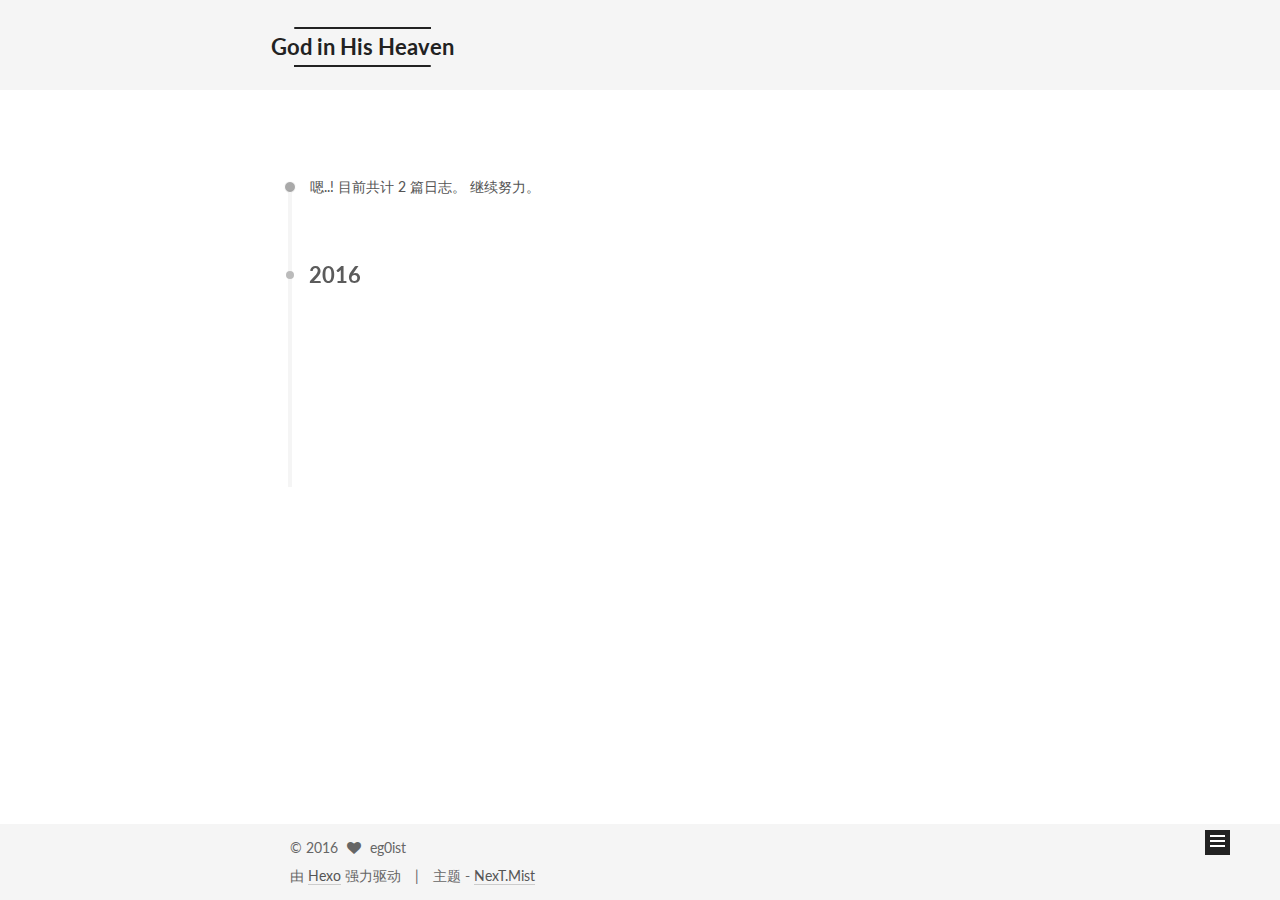
==== commit ca1845fa: "Site updated: 2016-05-18 02:01:53" ====
--- a/archives/index.html
+++ b/archives/index.html
@@ -5,7 +5,7 @@
   
 
 
-<html class="theme-next muse use-motion">
+<html class="theme-next mist use-motion">
 <head>
   <meta charset="UTF-8"/>
 <meta http-equiv="X-UA-Compatible" content="IE=edge,chrome=1" />
@@ -68,7 +68,7 @@
 <link href="/css/main.css?v=5.0.1" rel="stylesheet" type="text/css" />
 
 
-  <meta name="keywords" content="Hexo, NexT" />
+  <meta name="keywords" content="What, F*ck" />
 
 
 
@@ -86,12 +86,12 @@
 
 <meta name="description" content="hello world">
 <meta property="og:type" content="website">
-<meta property="og:title" content="god_ni_his_heaven">
+<meta property="og:title" content="God in His Heaven">
 <meta property="og:url" content="http://yoursite.com/archives/index.html">
-<meta property="og:site_name" content="god_ni_his_heaven">
+<meta property="og:site_name" content="God in His Heaven">
 <meta property="og:description" content="hello world">
 <meta name="twitter:card" content="summary">
-<meta name="twitter:title" content="god_ni_his_heaven">
+<meta name="twitter:title" content="God in His Heaven">
 <meta name="twitter:description" content="hello world">
 
 
@@ -99,21 +99,21 @@
 <script type="text/javascript" id="hexo.configuration">
   var NexT = window.NexT || {};
   var CONFIG = {
-    scheme: 'Muse',
-    sidebar: {"position":"left","display":"post"},
+    scheme: 'Mist',
+    sidebar: {"position":"left","display":"hide"},
     fancybox: true,
     motion: true,
     duoshuo: {
       userId: 0,
-      author: 'Author'
+      author: '博主'
     }
   };
 </script>
 
-  <title> Archiv | god_ni_his_heaven </title>
+  <title> 归档 | God in His Heaven </title>
 </head>
 
-<body itemscope itemtype="http://schema.org/WebPage" lang="chinese">
+<body itemscope itemtype="http://schema.org/WebPage" lang="zh-Hans">
 
   
 
@@ -141,7 +141,7 @@
   <div class="custom-logo-site-title">
     <a href="/"  class="brand" rel="start">
       <span class="logo-line-before"><i></i></span>
-      <span class="site-title">god_ni_his_heaven</span>
+      <span class="site-title">God in His Heaven</span>
       <span class="logo-line-after"><i></i></span>
     </a>
   </div>
@@ -168,17 +168,27 @@
             
               <i class="menu-item-icon fa fa-fw fa-home"></i> <br />
             
-            Startseite
+            首页
           </a>
         </li>
       
         
+        <li class="menu-item menu-item-about">
+          <a href="/about" rel="section">
+            
+              <i class="menu-item-icon fa fa-fw fa-user"></i> <br />
+            
+            关于
+          </a>
+        </li>
+      
+        
         <li class="menu-item menu-item-archives">
           <a href="/archives" rel="section">
             
               <i class="menu-item-icon fa fa-fw fa-archive"></i> <br />
             
-            Archiv
+            归档
           </a>
         </li>
       
@@ -188,7 +198,7 @@
             
               <i class="menu-item-icon fa fa-fw fa-tags"></i> <br />
             
-            Tags
+            标签
           </a>
         </li>
       
@@ -218,7 +228,7 @@
       
         
       
-      Öhm..! Insgesamt 2 Artikel. Bleib dran.
+      嗯..! 目前共计 2 篇日志。 继续努力。
     </span>
 
     
@@ -345,7 +355,7 @@
           <div class="site-state-item site-state-posts">
             <a href="/archives">
               <span class="site-state-item-count">2</span>
-              <span class="site-state-item-name">Artikel</span>
+              <span class="site-state-item-name">日志</span>
             </a>
           </div>
 
@@ -392,13 +402,13 @@
 </div>
 
 <div class="powered-by">
-  Erstellt mit  <a class="theme-link" href="http://hexo.io">Hexo</a>
+  由 <a class="theme-link" href="http://hexo.io">Hexo</a> 强力驱动
 </div>
 
 <div class="theme-info">
-  Theme -
+  主题 -
   <a class="theme-link" href="https://github.com/iissnan/hexo-theme-next">
-    NexT.Muse
+    NexT.Mist
   </a>
 </div>
 
--- a/css/main.css
+++ b/css/main.css
@@ -226,51 +226,51 @@
   margin: 20px 0 15px;
 }
 h1 {
+  font-size: 24px;
+}
+@media (max-width: 767px) {
+  h1 {
+    font-size: 20px;
+  }
+}
+h2 {
   font-size: 22px;
 }
 @media (max-width: 767px) {
-  h1 {
+  h2 {
     font-size: 18px;
   }
 }
-h2 {
+h3 {
   font-size: 20px;
 }
 @media (max-width: 767px) {
-  h2 {
+  h3 {
     font-size: 16px;
   }
 }
-h3 {
+h4 {
   font-size: 18px;
 }
 @media (max-width: 767px) {
-  h3 {
+  h4 {
     font-size: 14px;
   }
 }
-h4 {
+h5 {
   font-size: 16px;
 }
 @media (max-width: 767px) {
-  h4 {
+  h5 {
     font-size: 12px;
   }
 }
-h5 {
+h6 {
   font-size: 14px;
 }
 @media (max-width: 767px) {
-  h5 {
+  h6 {
     font-size: 10px;
-  }
-}
-h6 {
-  font-size: 12px;
-}
-@media (max-width: 767px) {
-  h6 {
-    font-size: 8px;
   }
 }
 p {
@@ -880,7 +880,7 @@
 }
 .site-meta {
   margin: 0;
-  text-align: center;
+  text-align: left;
 }
 @media (max-width: 767px) {
   .site-meta {
@@ -891,12 +891,12 @@
   position: relative;
   display: inline-block;
   padding: 0 40px;
-  color: #fff;
+  color: #222;
   background: #222;
   border-bottom: none;
 }
 .brand:hover {
-  color: #fff;
+  color: #222;
 }
 .logo {
   display: inline-block;
@@ -1110,7 +1110,7 @@
 .posts-collapse {
   position: relative;
   z-index: 1010;
-  margin-left: 55px;
+  margin-left: 0;
 }
 .posts-collapse::after {
   content: " ";
@@ -1308,9 +1308,9 @@
   margin-top: 50px;
 }
 .post-more-link .btn {
-  color: #fff;
+  color: #555;
   font-size: 14px;
-  background: #222;
+  background: transparent;
   border-radius: 0;
   line-height: 2;
 }
@@ -1548,7 +1548,7 @@
   width: 4px;
   height: 4px;
   border-radius: 50%;
-  background: #74ffd9;
+  background: #13da04;
 }
 .links-of-blogroll {
   font-size: 13px;
@@ -2110,73 +2110,318 @@
 .page-post-detail .comments {
   overflow: hidden;
 }
-@media (max-width: 767px) {
-  .header-inner,
-  .container .main-inner,
+h1,
+h2,
+h3,
+h4,
+h5,
+h6 {
+  margin: 20px 0 10px;
+}
+p {
+  margin: 0 0 25px 0;
+}
+a {
+  border-bottom-color: #ccc;
+}
+hr {
+  margin: 20px 0;
+  height: 2px;
+}
+.main-inner {
+  margin-top: 80px;
+}
+.header {
+  background: #f5f5f5;
+}
+.header-inner {
+  padding: 25px 0 20px;
+}
+.header-inner:before,
+.header-inner:after {
+  content: " ";
+  display: table;
+}
+.header-inner:after {
+  clear: both;
+}
+@media (max-width: 767px) {
+  .header-inner {
+    width: auto;
+    margin-bottom: 50px;
+    padding: 10px;
+  }
+}
+.site-meta {
+  float: left;
+  margin-left: -20px;
+  line-height: normal;
+}
+@media (max-width: 767px) {
+  .site-meta {
+    margin-left: 10px;
+  }
+}
+.site-meta .brand {
+  padding: 2px 1px;
+  background: none;
+}
+@media (max-width: 767px) {
+  .site-meta .brand {
+    display: block;
+  }
+}
+.site-meta .logo {
+  display: none;
+}
+.site-meta .site-title {
+  font-size: 22px;
+  font-weight: bolder;
+}
+@media (max-width: 767px) {
+  .site-meta .site-title {
+    line-height: 34px;
+  }
+}
+.logo-line-before,
+.logo-line-after {
+  display: block;
+  overflow: hidden;
+  margin: 0 auto;
+  width: 75%;
+}
+@media (max-width: 767px) {
+  .logo-line-before,
+  .logo-line-after {
+    display: none;
+  }
+}
+.logo-line-before i,
+.logo-line-after i {
+  position: relative;
+  display: block;
+  height: 2px;
+  background: #222;
+}
+@media (max-width: 767px) {
+  .logo-line-before i,
+  .logo-line-after i {
+    height: 3px;
+  }
+}
+.use-motion .logo-line-before i {
+  left: -100%;
+}
+.use-motion .logo-line-after i {
+  right: -100%;
+}
+.site-subtitle {
+  display: none;
+}
+.site-nav-toggle {
+  position: static;
+  float: right;
+}
+.menu {
+  float: right;
+  margin: 8px 0 0 0;
+}
+@media (max-width: 767px) {
+  .menu {
+    margin: 20px 0 0 0;
+    padding: 0;
+  }
+}
+.menu br {
+  display: none;
+}
+.menu .menu-item {
+  margin: 0;
+}
+@media (max-width: 767px) {
+  .menu .menu-item {
+    display: block;
+  }
+}
+.menu .menu-item a {
+  padding: 0 10px;
+  background: none;
+  border: none;
+  border-radius: 2px;
+  transition-property: background;
+}
+@media (max-width: 767px) {
+  .menu .menu-item a {
+    text-align: left;
+  }
+}
+.menu .menu-item a:hover {
+  background: #e1e1e1;
+}
+.menu a::before {
+  display: none;
+}
+@media (max-width: 767px) {
+  .menu a::before {
+    display: block;
+  }
+}
+@media (max-width: 767px) {
+  .menu {
+    float: none;
+  }
+}
+.site-search form {
+  display: none;
+}
+.posts-expand {
+  padding-top: 0;
+}
+.posts-expand .post-title,
+.posts-expand .post-meta {
+  text-align: left;
+}
+@media (max-width: 767px) {
+  .posts-expand .post-title,
+  .posts-expand .post-meta {
+    text-align: center;
+  }
+}
+.posts-expand .post-eof {
+  display: none;
+}
+.posts-expand .post {
+  margin-top: 120px;
+}
+.posts-expand .post:first-child {
+  margin-top: 0;
+}
+.posts-expand .post-meta {
+  margin-top: 5px;
+  margin-bottom: 20px;
+}
+.posts-expand .post-title {
+  position: relative;
+  font-size: 26px;
+  font-weight: 400;
+}
+@media (max-width: 767px) {
+  .posts-expand .post-title {
+    font-size: 20px;
+  }
+}
+@media (min-width: 1600px) {
+  .posts-expand .post-title {
+    font-size: 26px;
+  }
+}
+.posts-expand .post-title:hover:before {
+  background: #222;
+}
+.posts-expand .post-body img {
+  margin: 0;
+}
+.posts-expand .post-tags {
+  text-align: left;
+}
+.posts-expand .post-tags a {
+  padding: 1px 5px;
+  background: #f5f5f5;
+  border-bottom: none;
+}
+.posts-expand .post-tags a:hover {
+  background: #ccc;
+}
+.posts-expand .post-nav {
+  margin-top: 40px;
+}
+.post-more-link {
+  margin-top: 20px;
+  text-align: left;
+}
+.post-more-link a {
+  padding: 0;
+  font-size: 14px;
+  color: #666;
+  background: none;
+  border: none;
+  border-bottom: 2px solid #666;
+  transition-property: border;
+}
+@media (max-width: 767px) {
+  .post-more-link a {
+    font-size: 12px;
+  }
+}
+@media (min-width: 1600px) {
+  .post-more-link a {
+    font-size: 16px;
+  }
+}
+.post-more-link a:hover {
+  border-bottom-color: #222;
+}
+.links-of-blogroll-inline .links-of-blogroll-item {
+  display: inline-block;
+}
+.btn {
+  padding: 0 10px;
+  border-width: 2px;
+  border-radius: 0;
+}
+.headband {
+  display: none;
+}
+.site-search {
+  position: relative;
+  float: right;
+  margin-top: 5px;
+  padding-top: 3px;
+}
+@media (max-width: 767px) {
+  .site-search {
+    float: none;
+    padding: 0 10px;
+  }
+}
+@media (max-width: 767px) {
+  .container .main-inner {
+    width: auto;
+  }
+}
+.page-post-detail .post-title,
+.page-post-detail .post-meta {
+  text-align: center;
+}
+.page-post-detail .post-title:before {
+  display: none;
+}
+.page-post-detail .post-meta {
+  margin-bottom: 60px;
+}
+.pagination {
+  margin: 120px 0 0;
+  text-align: left;
+}
+@media (max-width: 767px) {
+  .pagination {
+    margin: 80px 10px 0;
+    text-align: center;
+  }
+}
+.footer {
+  margin-top: 80px;
+  padding: 10px 0;
+  background: #f5f5f5;
+  color: #666;
+}
+.footer-inner {
+  margin: 0 auto;
+  text-align: left;
+}
+@media (max-width: 767px) {
   .footer-inner {
     width: auto;
-  }
-}
-.custom-logo .site-meta-headline {
-  text-align: center;
-}
-.custom-logo .brand {
-  background: none;
-}
-.custom-logo .site-title {
-  margin: 10px auto 0;
-  font-size: 24px;
-  color: #222;
-}
-.custom-logo .site-title a {
-  border: none;
-}
-.custom-logo-image {
-  margin: 0 auto;
-  padding: 5px;
-  max-width: 150px;
-  background: #fff;
-}
-@media (max-width: 767px) {
-  .site-nav {
-    position: absolute;
-    left: 0;
-    top: 52px;
-    margin: 0;
-    width: 100%;
-    padding: 0;
-    background: #fff;
-    border-bottom: 1px solid #ddd;
-  }
-}
-@media (max-width: 767px) {
-  .menu {
-    text-align: left;
-  }
-}
-@media (max-width: 767px) {
-  .menu .menu-item {
-    display: block;
-    margin: 0 10px;
-    vertical-align: top;
-  }
-}
-@media (max-width: 767px) {
-  .menu .menu-item br {
-    display: none;
-  }
-}
-@media (max-width: 767px) {
-  .menu .menu-item a {
-    padding: 5px 10px;
-  }
-}
-.menu .menu-item .fa {
-  margin-right: 0;
-}
-.site-search form {
-  display: none;
-}
-.links-of-blogroll-inline .links-of-blogroll-item {
-  display: inline-block;
-}
+    text-align: center;
+  }
+}
